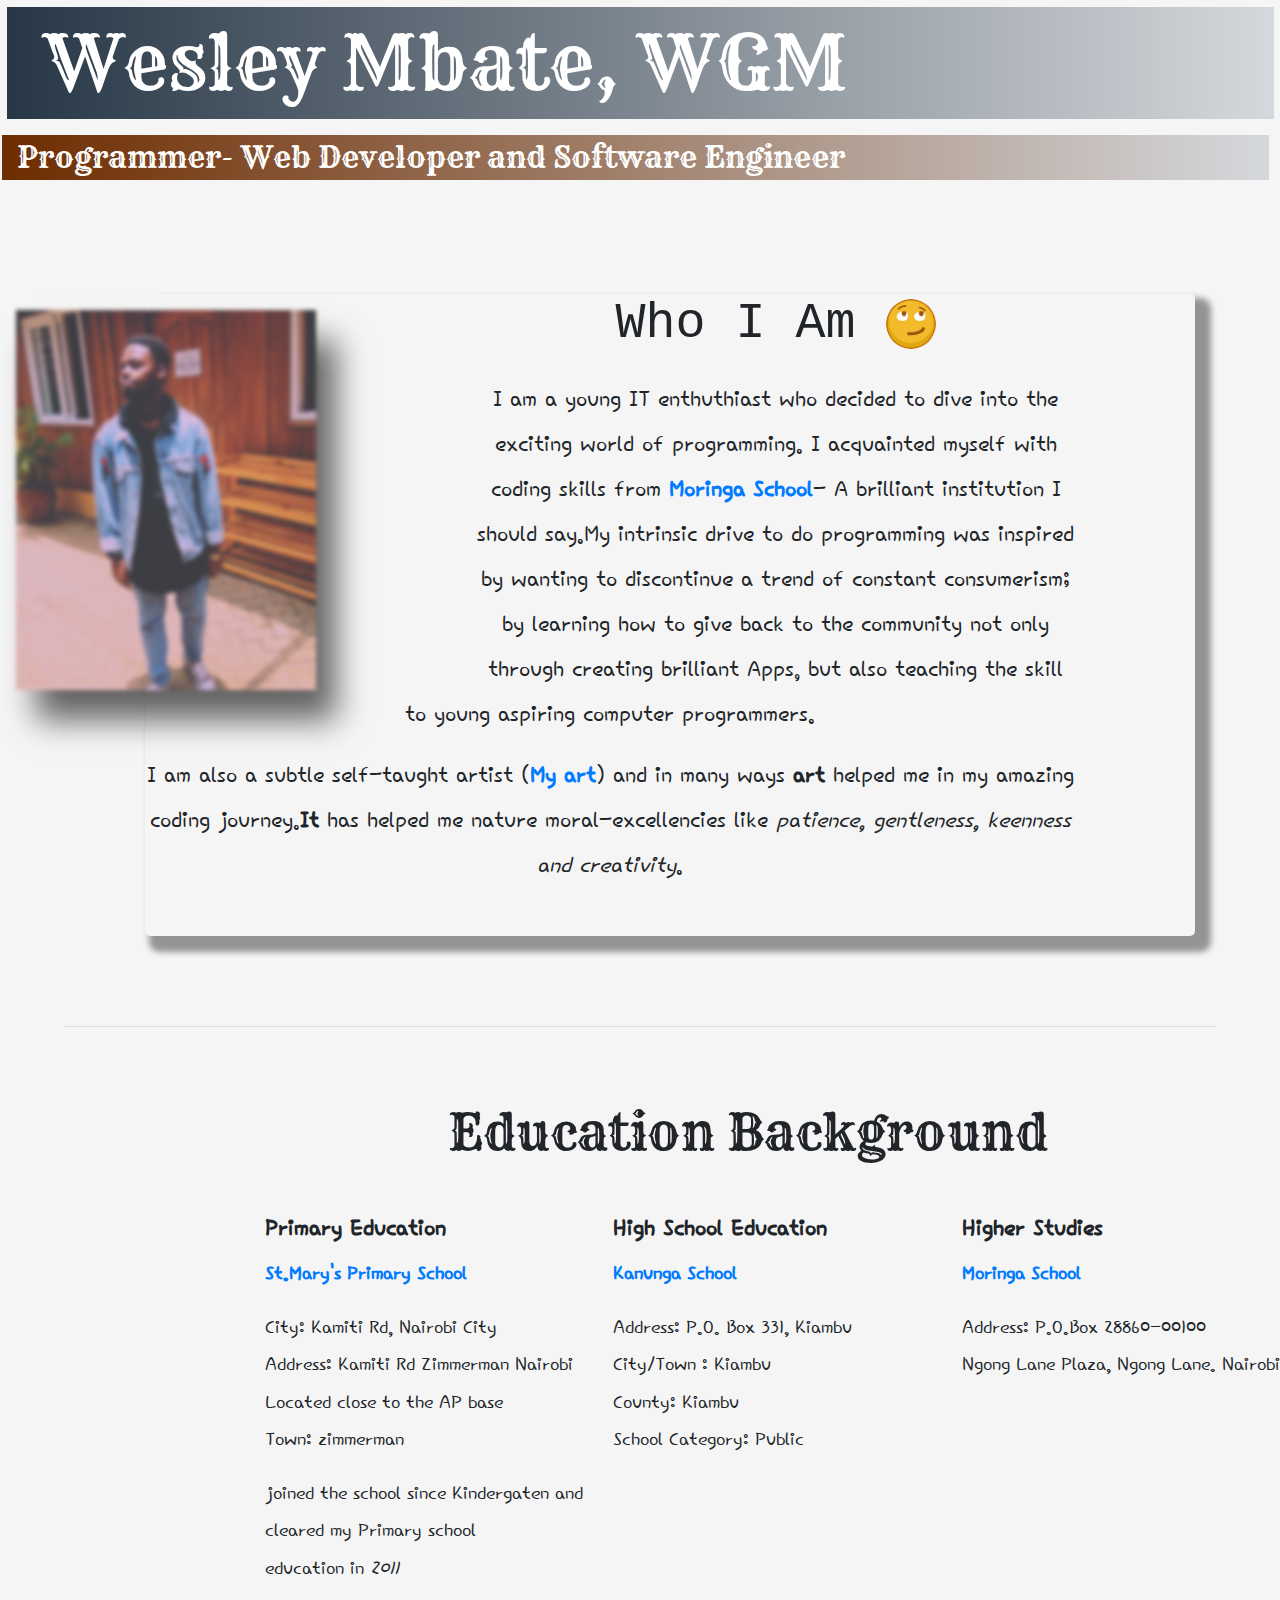
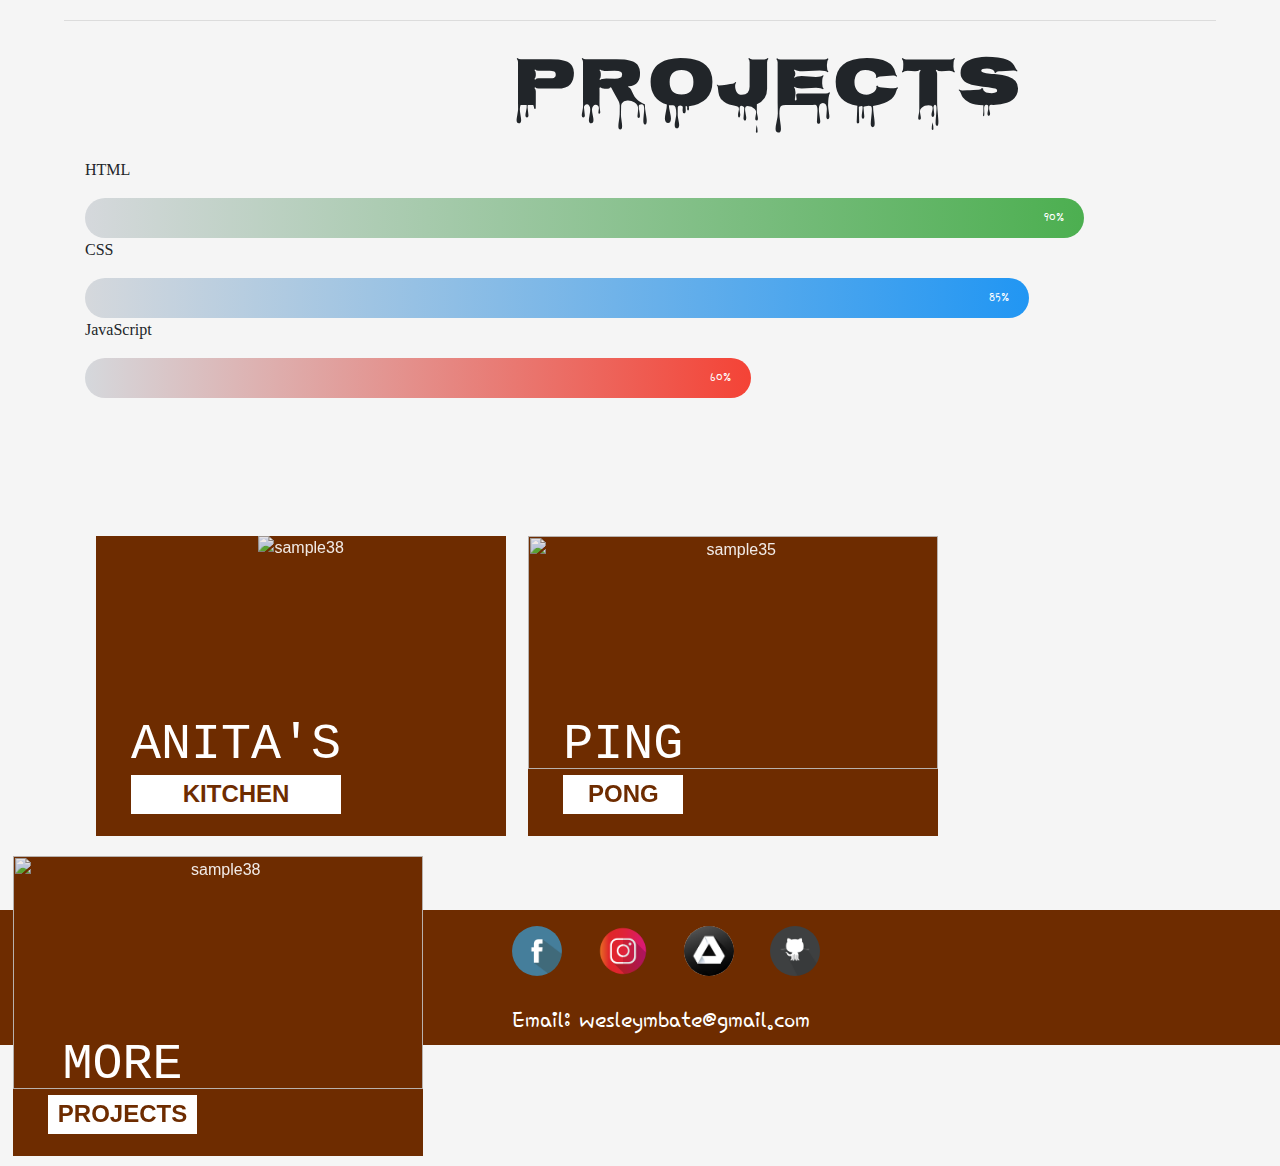
==== index.html @ fb3e48ed "Finished up with the projects section" ====
<!DOCTYPE.html>
<html>

<head>
  <meta charset="utf-8">
  <title>PORFOLIO</title>
  <link href="css/bootstrap.min.css" rel="stylesheet" type="text/css">
  <link href="css/styles.css" rel="stylesheet" type="text/css">
  <link href="https://fonts.googleapis.com/css?family=Nosifer|UnifrakturMaguntia" rel="stylesheet">
  <link href="https://fonts.googleapis.com/css?family=Hi+Melody" rel="stylesheet">
  <link href="https://fonts.googleapis.com/css?family=Rye" rel="stylesheet">
  <link href="https://fonts.googleapis.com/css?family=Cute+Font|Rye" rel="stylesheet">
  <script src="js/jquery-3.3.1.js"></script>
  <script src="js/scripts.js"></script>

</head>

<body class="bckgrnd">
  <p class="Top1"> Wesley Mbate, WGM
    <p>
      <p class="Top2">Programmer- Web Developer and Software Engineer</p>
      <img class="important" src="images/IMG-0766.JPG">

      <div class="container">
        <div class="Aboutme">
          <h2 id="h2">Who I Am <img class="emoji" src="images/images.jpeg"></h2>
          <p> I am a young IT enthuthiast who decided to dive into the exciting world of programming. I acquainted myself with coding skills from<a href="https://moringaschool.com/"> Moringa School</a>- A brilliant institution I should say.My intrinsic drive
            to do programming was inspired by wanting to discontinue a trend of constant consumerism; by learning how to give back to the community not only through creating brilliant Apps, but also teaching the skill to young aspiring computer programmers.</p>
            <p>I am also a subtle self-taught artist (<a href="https://drive.google.com/open?id=1hjtGKC5JUB8N9zLXGLn_JTIy1FCdR4cn"><strong>My art</strong></a>) and in many ways <strong>art</strong> helped me in my amazing coding journey.<strong>It</strong>            has helped me nature moral-excellencies like <em>patience, gentleness, keenness and creativity</em>.</p>
          </span>
        </div>
      </div>
      <hr>

      <h3 id="h3">Education Background</h3>
      <div class="row edu">

        <div class="col-md-4">
          <h3 class="eduh3">Primary Education</h3>
          <p><a href="https://softkenya.com/education/st-marys-ruaraka-school-nairobi/">St.Mary's Primary School</a></p>
          <p>City: Kamiti Rd, Nairobi City<br>
            Address: Kamiti Rd Zimmerman Nairobi Located close to the AP base<br>
            Town: zimmerman</p>
            <p>joined the school since Kindergaten and cleared my Primary school<br> education in <em>2011</em></p>
          </div>
          <div class="col-md-4">
            <h3 class="eduh3">High School Education</h3>
            <p><a href="http://kanunga.high.school.co.ke/">Kanunga School</a></p>
            <p>Address: P.O. Box 331, Kiambu<br>
              City/Town : Kiambu<br>
              County: Kiambu<br>
              School Category: Public</p>
            </div>
            <div class="col-md-4">
              <h3 class="eduh3">Higher Studies</h3>
              <p><a href="https://moringaschool.com/">Moringa School</a></p>
              <p>Address: P.O.Box 28860-00100 <br>Ngong Lane Plaza, Ngong Lane. Nairobi</p>
            </div>


          </div>
          <hr>

          <div class="FONT">
            <p>PROJECTS</p>
          </div>




          <div class="container cont2">
            <p>HTML</p>
            <div class="skills html">90%</div>

            <p>CSS</p>
            <div class="skills css">85%</div>

            <p>JavaScript</p>
            <div class="skills js">60%</div>
          </div>


          <div class="container cont1">
            <figure class="image">
              <img src="images/food.jpg" alt="sample38" />
              <div class="title">
                <div>
                  <h2>Anita's </h2>
                  <h4>Kitchen</h4>
                </div>
              </div>
              <figcaption>
                <p>This project about an online Catering Website.A woman who's ready to share her world of tasty foods with the world!! </p>
              </figcaption>
              <a href="https://wess58.github.io/IP2/"></a>
            </figure>
            <figure class="image">
              <img id="Pic1" src="images/games.jpg" alt="sample35" />
              <div class="title">
                <div>
                  <h2>PING</h2>
                  <h4>PONG</h4>
                </div>
              </div>
              <figcaption>
                <p>This project is about a game! You'll have fun with integers, find out what numbers are divisible by multiples of 15 !</p>
              </figcaption>
              <a href="https://wess58.github.io/ping-pong/"></a>
            </figure>
          </div>
          <figure class="image">
            <img id="Pic2" src="images/Project.jpg" alt="sample38" />
            <div class="title">
              <div>
                <h2>MORE</h2>
                <h4>PROJECTS</h4>
              </div>
            </div>
            <figcaption>
              <p> More Projects Can be found on my Github.Comments are greatly appreciated. Just click any text and explore!! </p>
            </figcaption>
            <a href="https://github.com/Wess58"></a>
          </figure>


          <div id="bottom">
            <a href="https://www.facebook.com/wes.wazimu"><img class="bottom" src="images/Facebook.ico"></a>
            <a href="https://www.instagram.com/wess_._wesley/"><img class="bottom" src="images/instagram.png"></a>
            <a href="https://drive.google.com/open?id=1hjtGKC5JUB8N9zLXGLn_JTIy1FCdR4cn"><img class="bottom" src="images/Drive.jpeg"></a>
            <a href="https://github.com/Wess58"><img class="bottom" src="images/github.png"></a>
            <br>
            <br>
            <p class="contact">Email: wesleymbate@gmail.com</p>
          </div>
        </body>

        </html>
---- css/styles.css ----
body{
  font-family: Times;
  cursor: context-menu ;

}
.bckgrnd {
  background-color: whitesmoke;
}
.FONT{
  font-family: 'Nosifer', cursive;
  font-size: 70px;
  margin-left: 40%;

}
.important{
  width: 300px;
  height: 380px;
  object-fit: cover;
  filter: blur(2px);
  box-shadow: 20px 30px 30px 0 rgba(0,0,0,.6);
  transition: all .4s cubic-bezier(0.645, 0.045, 0.355, 1);
  margin-top: 40px;
  margin-left: 1em;
  float:left;
  margin-right: 10em;

}
.important:hover{
  box-shadow: 2px 2px 10px 0 rgba(0,0,0,.6);
  margin-top: 30px;
  filter: blur(0px);
  border-radius: 10px;
}

.Aboutme{
  font-size: 30px;
  font-family: 'Hi Melody', cursive;
  box-shadow: 10px 10px 6px 6px rgba(0,0,0,.4);
  margin-left: 2em;
  margin-bottom: 3em;
  margin-top: -10%;
  text-align: center;
  padding-bottom: 1em;
  padding-right: 4em;
  border-radius: 5px;

}
hr{
  width: 90%;

}
a:link{
  text-decoration: none;
}
#h3{
  font-family: 'Rye', cursive;
  font-size: 50px;
  font-weight: 400;
  margin-left: 35%;
  margin-top: 1.5em;
  margin-bottom: 1em;

}
.edu {
  margin-left: 10em;
  font-size: 25px;
  font-family: 'Hi Melody', cursive;
}
.eduh3{
  font-size: 30px;
  font-weight: bold;
}

h2{
  font-family: monospace;
  font-size: 50px;
  font-weight: 400;
  margin-top: 4.5em;
  margin-bottom: 0.5em;

}

.emoji{
  border-radius: 50%;
  width:50px;
  height:50px;
  -webkit-transition: -webkit-transform .8s ease-in-out;
  transition:         transform .8s ease-in-out;
  transition: all .9s cubic-bezier(0.645, 0.045, 0.355, 1);

}
.emoji:hover{
  -webkit-transform: rotate(360deg);
  transform: rotate(360deg);

}
.Top1{
  font-size: 75px;
  font-family: 'Rye', cursive;
  color:white;
  width:99%;
  background-color:#273746 ;
  padding-left: 0.5em;
  margin:0.09em;
  background: linear-gradient(to right, #273746 ,  #d5d8dc  );

}
.Top2{
  font-size: 30px;
  color: white;
  font-family: 'Rye', cursive;
  width:99%;
  background-color: #6e2c00;
  padding-left:0.5em;
  margin:0.05em;
  margin-bottom: 3em;
  background: linear-gradient(to right, #6e2c00 ,  #d5d8dc  );
}

.unimportant{
  font-size: 23px;
  margin-top: -1.5em;

}
a{
  text-decoration: none;
  font-weight: bold;
}

h3{
  font-size: 20px;
}
.cont1{
  margin-top: 10%;
}
#Pic1{
  width: 100%;
  height: 233px;
}
#Pic2{
  width: 100%;
  height: 233px;
}
#bottom{
  background-color:  #6e2c00;
  margin-top: 40%;
  padding-left : 40%;
  padding-top: 1em;

}
.bottom{
  width: 50px;
  height: 50px;
  border-radius: 50px;
  padding: -0.5em;
  margin-right: 2em;
  -webkit-transition: -webkit-transform .8s ease-in-out;
  transition:         transform .8s ease-in-out;
  transition: all .8s cubic-bezier(0.645, 0.045, 0.355, 1);
}
.bottom:hover{
  width: 40px;
  height: 40px;
  opacity: 0.1;
  -webkit-transform: rotate(360deg);
  transform: rotate(360deg);
}
.contact{
  color: white;
  font-size:30px;
  font-family: 'Hi Melody', cursive;
}

.skills {
  text-align: right;
  padding-right: 20px;
  line-height: 40px;
  color: white;
  font-family: 'Hi Melody', cursive;
}

.html {
  width: 90%;
  background: linear-gradient(to right, #d5d8dc ,  #4CAF50  );
  border-radius: 20px;

}
.css {
  width: 85%;
  background: linear-gradient(to right, #d5d8dc ,#2196F3  );
  border-radius: 20px;

}
.js {
  width: 60%;
  background: linear-gradient(to right, #d5d8dc,  #f44336  );
  border-radius: 20px;

}

/*HOVER EFFECTS*/

figure.image {
  font-family: 'Raleway', Arial, sans-serif;
  position: relative;
  float: left;
  overflow: hidden;
  margin: 10px 1%;
  min-width: 300px;
  max-width: 410px;
  width: 100%;
  height: 300px;
  color: #ffffff;
  text-align: center;
  font-size: 16px;
  background-color: #6e2c00;


}
figure.image *,
figure.image *:before,
figure.image *:after {
  -webkit-box-sizing: border-box;
  box-sizing: border-box;
  -webkit-transition: all 0.55s ease;
  transition: all 0.55s ease;
}
figure.image img {
  max-width: 100%;
  backface-visibility: hidden;
  vertical-align: top;
  opacity: 0.9;

}
figure.image .title {
  position: absolute;
  top: 58%;
  left: 25px;
  padding: 5px 10px 10px;
}
figure.image .title:before,
figure.image .title:after {
  height: 2px;
  width: 400px;
  position: absolute;
  content: '';
  background-color: #ffffff;
}
figure.image .title:before {
  top: 0;
  left: 10px;
  -webkit-transform: translateX(100%);
  transform: translateX(100%);
}
figure.image .title:after {
  bottom: 0;
  right: 10px;
  -webkit-transform: translateX(-100%);
  transform: translateX(-100%);
}
figure.image .title div:before,
figure.image .title div:after {
  width: 2px;
  height: 300px;
  position: absolute;
  content: '';
  background-color: #ffffff;
}
figure.image .title div:before {
  top: 10px;
  right: 0;
  -webkit-transform: translateY(100%);
  transform: translateY(100%);
}
figure.image .title div:after {
  bottom: 10px;
  left: 0;
  -webkit-transform: translateY(-100%);
  transform: translateY(-100%);
}
figure.image h2,
figure.image h4 {
  margin: 0;
  text-transform: uppercase;
}
figure.image h2 {
  font-weight: 400;
}
figure.image h4 {
  display: block;
  font-weight: 700;
  background-color: #ffffff;
  padding: 5px 10px;
  color: #6e2c00;
}
figure.image figcaption {
  position: absolute;
  bottom: 42%;
  left: 25px;
  text-align: left;
  opacity: 0;
  padding: 5px 60px 5px 10px;
  font-size: 0.8em;
  font-weight: 500;
  letter-spacing: 1.5px;
}
figure.image figcaption p {
  font-family: 'Rye', cursive;
  font-family: 'Cute Font', cursive;
  margin: 0;
  font-size: 27px;
}
figure.image a {
  position: absolute;
  top: 0;
  bottom: 0;
  left: 0;
  right: 0;
}
figure.image:hover img,
figure.image.hover img {
  zoom: 5;
  filter: alpha(opacity=35);
  -webkit-opacity: 0.35;
  opacity: 0.35;
  filter: blur(2px);

}
figure.image:hover .title:before,
figure.image.hover .title:before,
figure.image:hover .title:after,
figure.image.hover .title:after,
figure.image:hover .title div:before,
figure.image.hover .title div:before,
figure.image:hover .title div:after,
figure.image.hover .title div:after {
  -webkit-transform: translate(0, 0);
  transform: translate(0, 0);
}
figure.image:hover .title:before,
figure.image.hover .title:before,
figure.image:hover .title:after,
figure.image.hover .title:after {
  -webkit-transition-delay: 0.15s;
  transition-delay: 0.15s;
}
figure.image:hover figcaption,
figure.image.hover figcaption {
  opacity: 1;
  -webkit-transition-delay: 0.2s;
  transition-delay: 0.2s;
}
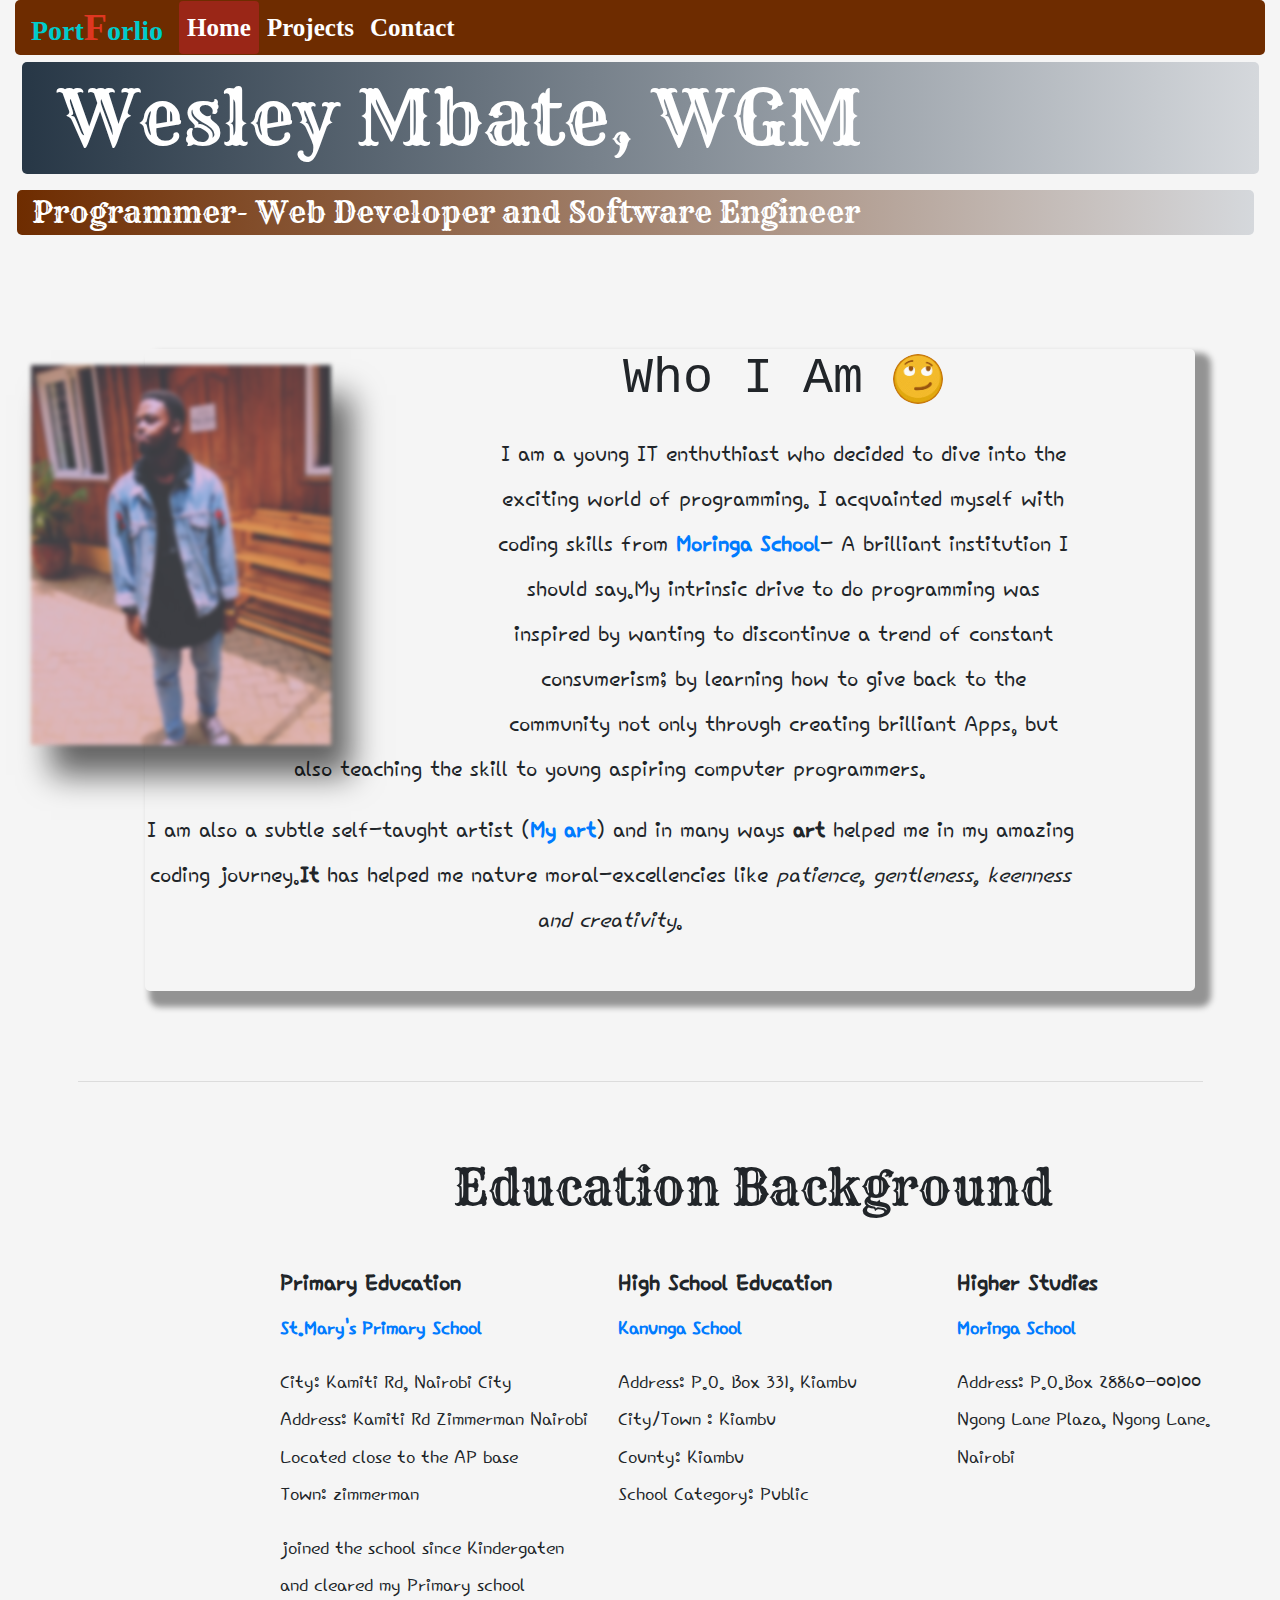
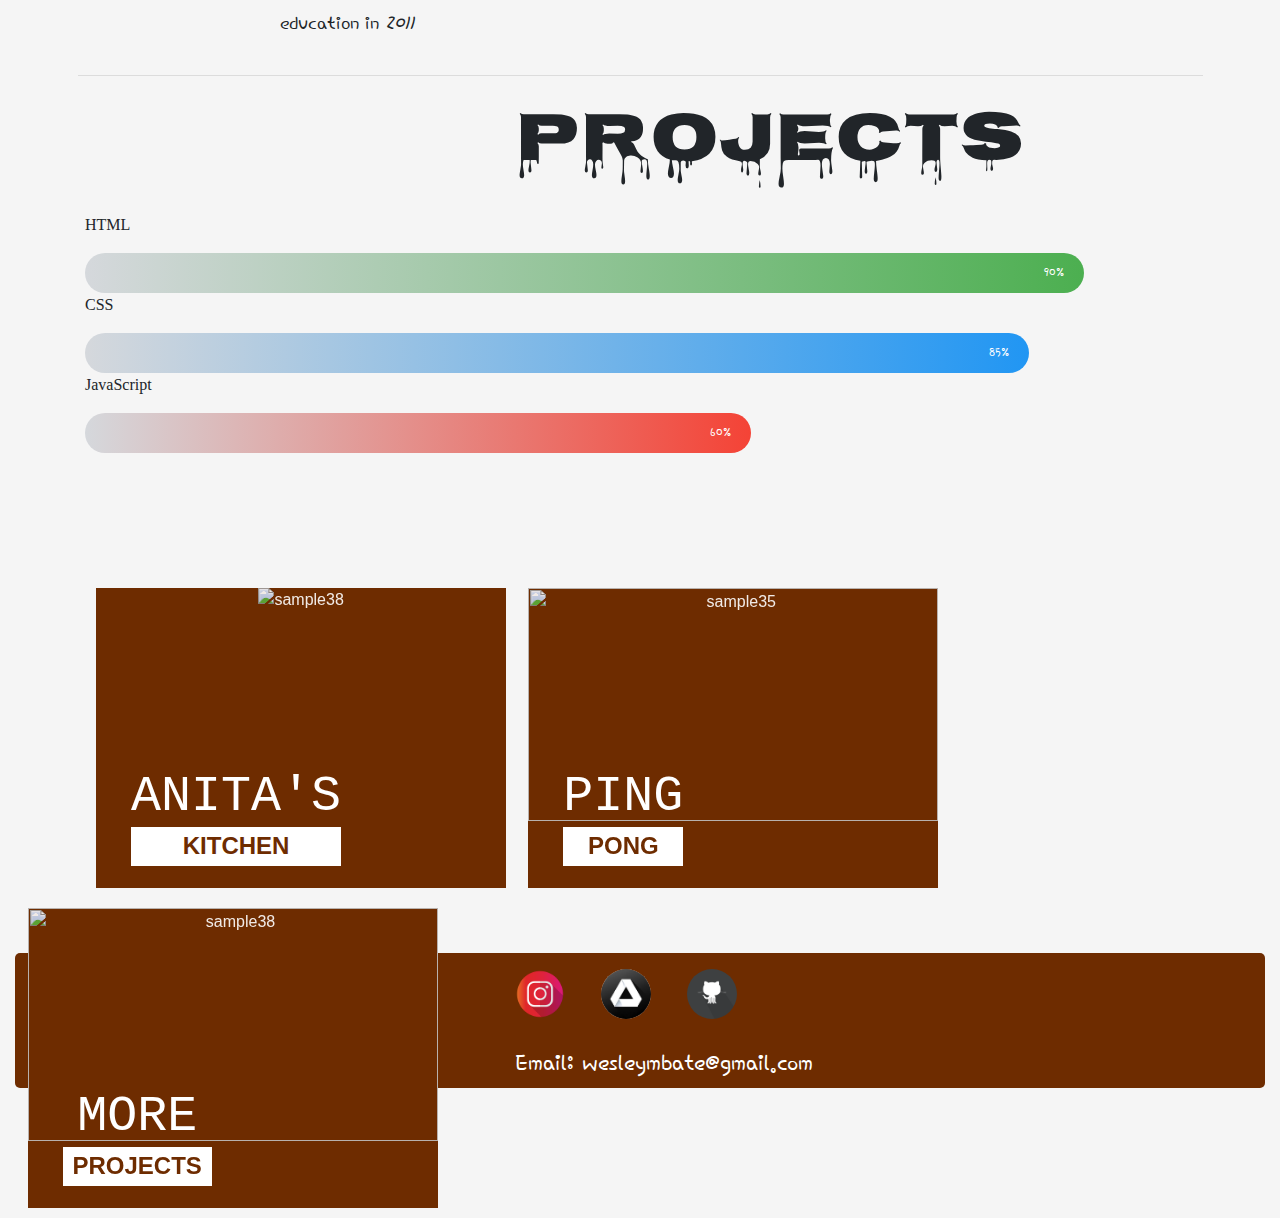
==== commit 91f5398f: "made changes" ====
--- a/index.html
+++ b/index.html
@@ -16,40 +16,61 @@
 </head>
 
 <body class="bckgrnd">
-  <p class="Top1"> Wesley Mbate, WGM
-    <p>
-      <p class="Top2">Programmer- Web Developer and Software Engineer</p>
-      <img class="important" src="images/IMG-0766.JPG">
 
-      <div class="container">
-        <div class="Aboutme">
-          <h2 id="h2">Who I Am <img class="emoji" src="images/images.jpeg"></h2>
-          <p> I am a young IT enthuthiast who decided to dive into the exciting world of programming. I acquainted myself with coding skills from<a href="https://moringaschool.com/"> Moringa School</a>- A brilliant institution I should say.My intrinsic drive
-            to do programming was inspired by wanting to discontinue a trend of constant consumerism; by learning how to give back to the community not only through creating brilliant Apps, but also teaching the skill to young aspiring computer programmers.</p>
-            <p>I am also a subtle self-taught artist (<a href="https://drive.google.com/open?id=1hjtGKC5JUB8N9zLXGLn_JTIy1FCdR4cn"><strong>My art</strong></a>) and in many ways <strong>art</strong> helped me in my amazing coding journey.<strong>It</strong>            has helped me nature moral-excellencies like <em>patience, gentleness, keenness and creativity</em>.</p>
-          </span>
-        </div>
-      </div>
-      <hr>
+  <div class="container-fluid">
+    <!--................Navbar.....................-->
+    <nav class="navbar navbar-expand-lg nav-pills">
+      <a class="navbar-brand" href="index.html">
+        <!--<img src="images/logo.png" alt="logo" width="38" height="38">--><span class="fullBrand">Port<span class="Sbrand">F</span>orlio</span>
+      </a>
+      <button class="navbar-toggler" type="button" data-toggle="collapse" data-target="#navbarSupportedContent" aria-controls="navbarSupportedContent" aria-expanded="false" aria-label="Toggle navigation">
+        <span class="navbar-toggler-icon"><i class="fas fa-bars"></i></span>
+      </button>
+      <div class="collapse navbar-collapse" id="navbarSupportedContent">
+        <ul class="navbar-nav mr-auto">
+          <li class="nav-item">
+            <a class="nav-link active" href="#">Home</a>
+          </li>
+          <li class="nav-item">
+            <a class="nav-link" href="#Projects">Projects</a>
+          </li>
+          <li class="nav-item">
+            <a class="nav-link" href="#bottom">Contact</a>
+          </li>
+        </ul>
+      </nav>
+      <!--................endNavbar.....................-->
 
-      <h3 id="h3">Education Background</h3>
-      <div class="row edu">
+      <p class="Top1"> Wesley Mbate, WGM
+        <p>
+          <p class="Top2">Programmer- Web Developer and Software Engineer</p>
+          <img class="important" src="images/IMG-0766.JPG">
 
-        <div class="col-md-4">
-          <h3 class="eduh3">Primary Education</h3>
-          <p><a href="https://softkenya.com/education/st-marys-ruaraka-school-nairobi/">St.Mary's Primary School</a></p>
-          <p>City: Kamiti Rd, Nairobi City<br>
-            Address: Kamiti Rd Zimmerman Nairobi Located close to the AP base<br>
-            Town: zimmerman</p>
-            <p>joined the school since Kindergaten and cleared my Primary school<br> education in <em>2011</em></p>
+          <div class="container">
+            <div class="Aboutme">
+              <h2 id="h2">Who I Am <img class="emoji" src="images/images.jpeg"></h2>
+              <p> I am a young IT enthuthiast who decided to dive into the exciting world of programming. I acquainted myself with coding skills from<a href="https://moringaschool.com/"> Moringa School</a>- A brilliant institution I should say.My intrinsic
+                drive to do programming was inspired by wanting to discontinue a trend of constant consumerism; by learning how to give back to the community not only through creating brilliant Apps, but also teaching the skill to young aspiring computer
+                programmers.</p>
+                <p>I am also a subtle self-taught artist (<a href="https://drive.google.com/open?id=1hjtGKC5JUB8N9zLXGLn_JTIy1FCdR4cn"><strong>My art</strong></a>) and in many ways <strong>art</strong> helped me in my amazing coding journey.<strong>It</strong>              has helped me nature moral-excellencies like <em>patience, gentleness, keenness and creativity</em>.</p>
+              </span>
+            </div>
           </div>
-          <div class="col-md-4">
-            <h3 class="eduh3">High School Education</h3>
-            <p><a href="http://kanunga.high.school.co.ke/">Kanunga School</a></p>
-            <p>Address: P.O. Box 331, Kiambu<br>
-              City/Town : Kiambu<br>
-              County: Kiambu<br>
-              School Category: Public</p>
+          <hr>
+
+          <h3 id="h3">Education Background</h3>
+          <div class="row edu">
+
+            <div class="col-md-4">
+              <h3 class="eduh3">Primary Education</h3>
+              <p><a href="https://softkenya.com/education/st-marys-ruaraka-school-nairobi/">St.Mary's Primary School</a></p>
+              <p>City: Kamiti Rd, Nairobi City<br> Address: Kamiti Rd Zimmerman Nairobi Located close to the AP base<br> Town: zimmerman</p>
+              <p>joined the school since Kindergaten and cleared my Primary school<br> education in <em>2011</em></p>
+            </div>
+            <div class="col-md-4">
+              <h3 class="eduh3">High School Education</h3>
+              <p><a href="http://kanunga.high.school.co.ke/">Kanunga School</a></p>
+              <p>Address: P.O. Box 331, Kiambu<br> City/Town : Kiambu<br> County: Kiambu<br> School Category: Public</p>
             </div>
             <div class="col-md-4">
               <h3 class="eduh3">Higher Studies</h3>
@@ -61,7 +82,7 @@
           </div>
           <hr>
 
-          <div class="FONT">
+          <div id="Projects" class="FONT">
             <p>PROJECTS</p>
           </div>
 
@@ -122,16 +143,17 @@
             <a href="https://github.com/Wess58"></a>
           </figure>
 
+          <footer>
+            <div id="bottom">
+              <a href="https://www.instagram.com/wess_._wesley/"><img class="bottom" src="images/instagram.png"></a>
+              <a href="https://drive.google.com/open?id=1hjtGKC5JUB8N9zLXGLn_JTIy1FCdR4cn"><img class="bottom" src="images/Drive.jpeg"></a>
+              <a href="https://github.com/Wess58"><img class="bottom" src="images/github.png"></a>
+              <br>
+              <br>
+              <p class="contact">Email: wesleymbate@gmail.com</p>
+            </div>
+          </footer>
+        </div>
+      </body>
 
-          <div id="bottom">
-            <a href="https://www.facebook.com/wes.wazimu"><img class="bottom" src="images/Facebook.ico"></a>
-            <a href="https://www.instagram.com/wess_._wesley/"><img class="bottom" src="images/instagram.png"></a>
-            <a href="https://drive.google.com/open?id=1hjtGKC5JUB8N9zLXGLn_JTIy1FCdR4cn"><img class="bottom" src="images/Drive.jpeg"></a>
-            <a href="https://github.com/Wess58"><img class="bottom" src="images/github.png"></a>
-            <br>
-            <br>
-            <p class="contact">Email: wesleymbate@gmail.com</p>
-          </div>
-        </body>
-
-        </html>
+      </html>
--- a/css/styles.css
+++ b/css/styles.css
@@ -1,41 +1,88 @@
-body{
+body {
   font-family: Times;
-  cursor: context-menu ;
-
-}
+  margin: 0;
+  padding: 0;
+}
+
 .bckgrnd {
   background-color: whitesmoke;
 }
-.FONT{
+
+/*...............NAVIGATION...............*/
+
+.navbar {
+  border-radius: 5px;
+  font-family: 'Handlee', cursive;
+  background-color: #6e2c00;
+  font-size: 25px;
+  color: white;
+  position: static;
+  height: 55px;
+}
+
+.navbar li a {
+  color: white;
+}
+
+.fas.fa-bars {
+  color: white;
+}
+
+.navbar .nav-link.active {
+  background: #9A2617;
+  color: white;
+}
+
+.navbar .nav-link:hover {
+  background: white;
+  color: black;
+  transition: all .4s cubic-bezier(0.645, 0.045, 0.355, 1);
+}
+
+.fullBrand {
+  font-family: "Allerta Stencil";
+  font-size: 28px;
+  color: #00cccc;
+}
+
+.fullBrand .Sbrand {
+  padding: 0;
+  margin: 0;
+  font-family: "Oregano";
+  font-size: 38px;
+  color: #de3721;
+}
+
+.FONT {
   font-family: 'Nosifer', cursive;
   font-size: 70px;
   margin-left: 40%;
-
-}
-.important{
+}
+
+.important {
   width: 300px;
   height: 380px;
   object-fit: cover;
   filter: blur(2px);
-  box-shadow: 20px 30px 30px 0 rgba(0,0,0,.6);
+  box-shadow: 20px 30px 30px 0 rgba(0, 0, 0, .6);
   transition: all .4s cubic-bezier(0.645, 0.045, 0.355, 1);
   margin-top: 40px;
   margin-left: 1em;
-  float:left;
+  float: left;
   margin-right: 10em;
-
-}
-.important:hover{
-  box-shadow: 2px 2px 10px 0 rgba(0,0,0,.6);
+}
+
+.important:hover {
+  box-shadow: 2px 2px 10px 0 rgba(0, 0, 0, .6);
   margin-top: 30px;
   filter: blur(0px);
   border-radius: 10px;
 }
 
-.Aboutme{
+.Aboutme {
   font-size: 30px;
   font-family: 'Hi Melody', cursive;
-  box-shadow: 10px 10px 6px 6px rgba(0,0,0,.4);
+  box-shadow: 10px 10px 6px 6px rgba(0, 0, 0, .4);
   margin-left: 2em;
   margin-bottom: 3em;
   margin-top: -10%;
@@ -43,131 +90,141 @@
   padding-bottom: 1em;
   padding-right: 4em;
   border-radius: 5px;
-
-}
-hr{
+}
+
+hr {
   width: 90%;
-
-}
-a:link{
+}
+
+a:link {
   text-decoration: none;
 }
-#h3{
+
+#h3 {
   font-family: 'Rye', cursive;
   font-size: 50px;
   font-weight: 400;
   margin-left: 35%;
   margin-top: 1.5em;
   margin-bottom: 1em;
-
-}
+}
+
 .edu {
   margin-left: 10em;
   font-size: 25px;
   font-family: 'Hi Melody', cursive;
 }
-.eduh3{
+
+.eduh3 {
   font-size: 30px;
   font-weight: bold;
 }
 
-h2{
+h2 {
   font-family: monospace;
   font-size: 50px;
   font-weight: 400;
   margin-top: 4.5em;
   margin-bottom: 0.5em;
-
-}
-
-.emoji{
+}
+
+.emoji {
   border-radius: 50%;
-  width:50px;
-  height:50px;
+  width: 50px;
+  height: 50px;
   -webkit-transition: -webkit-transform .8s ease-in-out;
-  transition:         transform .8s ease-in-out;
+  transition: transform .8s ease-in-out;
   transition: all .9s cubic-bezier(0.645, 0.045, 0.355, 1);
-
-}
-.emoji:hover{
+}
+
+.emoji:hover {
   -webkit-transform: rotate(360deg);
   transform: rotate(360deg);
-
-}
-.Top1{
+}
+
+.Top1 {
+  border-radius: 5px;
   font-size: 75px;
   font-family: 'Rye', cursive;
-  color:white;
-  width:99%;
-  background-color:#273746 ;
+  color: white;
+  width: 99%;
+  background-color: #273746;
   padding-left: 0.5em;
-  margin:0.09em;
-  background: linear-gradient(to right, #273746 ,  #d5d8dc  );
-
-}
-.Top2{
+  margin: 0.09em;
+  background: linear-gradient(to right, #273746, #d5d8dc);
+}
+
+.Top2 {
+  border-radius: 5px;
   font-size: 30px;
   color: white;
   font-family: 'Rye', cursive;
-  width:99%;
+  width: 99%;
   background-color: #6e2c00;
-  padding-left:0.5em;
-  margin:0.05em;
+  padding-left: 0.5em;
+  margin: 0.05em;
   margin-bottom: 3em;
-  background: linear-gradient(to right, #6e2c00 ,  #d5d8dc  );
-}
-
-.unimportant{
+  background: linear-gradient(to right, #6e2c00, #d5d8dc);
+}
+
+.unimportant {
   font-size: 23px;
   margin-top: -1.5em;
-
-}
-a{
+}
+
+a {
   text-decoration: none;
   font-weight: bold;
 }
 
-h3{
+h3 {
   font-size: 20px;
 }
-.cont1{
+
+.cont1 {
   margin-top: 10%;
 }
-#Pic1{
+
+#Pic1 {
   width: 100%;
   height: 233px;
 }
-#Pic2{
+
+#Pic2 {
   width: 100%;
   height: 233px;
 }
-#bottom{
-  background-color:  #6e2c00;
+
+#bottom {
+  border-radius: 5px;
+  background-color: #6e2c00;
   margin-top: 40%;
-  padding-left : 40%;
+  padding-left: 40%;
   padding-top: 1em;
-
-}
-.bottom{
+}
+
+.bottom {
   width: 50px;
   height: 50px;
   border-radius: 50px;
   padding: -0.5em;
   margin-right: 2em;
   -webkit-transition: -webkit-transform .8s ease-in-out;
-  transition:         transform .8s ease-in-out;
+  transition: transform .8s ease-in-out;
   transition: all .8s cubic-bezier(0.645, 0.045, 0.355, 1);
 }
-.bottom:hover{
+
+.bottom:hover {
   width: 40px;
   height: 40px;
   opacity: 0.1;
   -webkit-transform: rotate(360deg);
   transform: rotate(360deg);
 }
-.contact{
-  color: white;
-  font-size:30px;
+
+.contact {
+  color: white;
+  font-size: 30px;
   font-family: 'Hi Melody', cursive;
 }
 
@@ -181,21 +238,20 @@
 
 .html {
   width: 90%;
-  background: linear-gradient(to right, #d5d8dc ,  #4CAF50  );
+  background: linear-gradient(to right, #d5d8dc, #4CAF50);
   border-radius: 20px;
-
-}
+}
+
 .css {
   width: 85%;
-  background: linear-gradient(to right, #d5d8dc ,#2196F3  );
+  background: linear-gradient(to right, #d5d8dc, #2196F3);
   border-radius: 20px;
-
-}
+}
+
 .js {
   width: 60%;
-  background: linear-gradient(to right, #d5d8dc,  #f44336  );
+  background: linear-gradient(to right, #d5d8dc, #f44336);
   border-radius: 20px;
-
 }
 
 /*HOVER EFFECTS*/
@@ -214,78 +270,82 @@
   text-align: center;
   font-size: 16px;
   background-color: #6e2c00;
-
-
-}
-figure.image *,
-figure.image *:before,
-figure.image *:after {
+}
+
+figure.image *, figure.image *:before, figure.image *:after {
   -webkit-box-sizing: border-box;
   box-sizing: border-box;
   -webkit-transition: all 0.55s ease;
   transition: all 0.55s ease;
 }
+
 figure.image img {
   max-width: 100%;
   backface-visibility: hidden;
   vertical-align: top;
   opacity: 0.9;
-
-}
+}
+
 figure.image .title {
   position: absolute;
   top: 58%;
   left: 25px;
   padding: 5px 10px 10px;
 }
-figure.image .title:before,
-figure.image .title:after {
+
+figure.image .title:before, figure.image .title:after {
   height: 2px;
   width: 400px;
   position: absolute;
   content: '';
   background-color: #ffffff;
 }
+
 figure.image .title:before {
   top: 0;
   left: 10px;
   -webkit-transform: translateX(100%);
   transform: translateX(100%);
 }
+
 figure.image .title:after {
   bottom: 0;
   right: 10px;
   -webkit-transform: translateX(-100%);
   transform: translateX(-100%);
 }
-figure.image .title div:before,
-figure.image .title div:after {
+
+figure.image .title div:before, figure.image .title div:after {
   width: 2px;
   height: 300px;
   position: absolute;
   content: '';
   background-color: #ffffff;
 }
+
 figure.image .title div:before {
   top: 10px;
   right: 0;
   -webkit-transform: translateY(100%);
   transform: translateY(100%);
 }
+
 figure.image .title div:after {
   bottom: 10px;
   left: 0;
   -webkit-transform: translateY(-100%);
   transform: translateY(-100%);
 }
-figure.image h2,
-figure.image h4 {
+
+figure.image h2, figure.image h4 {
   margin: 0;
   text-transform: uppercase;
 }
+
 figure.image h2 {
   font-weight: 400;
 }
+
 figure.image h4 {
   display: block;
   font-weight: 700;
@@ -293,6 +353,7 @@
   padding: 5px 10px;
   color: #6e2c00;
 }
+
 figure.image figcaption {
   position: absolute;
   bottom: 42%;
@@ -304,12 +365,14 @@
   font-weight: 500;
   letter-spacing: 1.5px;
 }
+
 figure.image figcaption p {
   font-family: 'Rye', cursive;
   font-family: 'Cute Font', cursive;
   margin: 0;
   font-size: 27px;
 }
+
 figure.image a {
   position: absolute;
   top: 0;
@@ -317,35 +380,26 @@
   left: 0;
   right: 0;
 }
-figure.image:hover img,
-figure.image.hover img {
+
+figure.image:hover img, figure.image.hover img {
   zoom: 5;
   filter: alpha(opacity=35);
   -webkit-opacity: 0.35;
   opacity: 0.35;
   filter: blur(2px);
-
-}
-figure.image:hover .title:before,
-figure.image.hover .title:before,
-figure.image:hover .title:after,
-figure.image.hover .title:after,
-figure.image:hover .title div:before,
-figure.image.hover .title div:before,
-figure.image:hover .title div:after,
-figure.image.hover .title div:after {
+}
+
+figure.image:hover .title:before, figure.image.hover .title:before, figure.image:hover .title:after, figure.image.hover .title:after, figure.image:hover .title div:before, figure.image.hover .title div:before, figure.image:hover .title div:after, figure.image.hover .title div:after {
   -webkit-transform: translate(0, 0);
   transform: translate(0, 0);
 }
-figure.image:hover .title:before,
-figure.image.hover .title:before,
-figure.image:hover .title:after,
-figure.image.hover .title:after {
+
+figure.image:hover .title:before, figure.image.hover .title:before, figure.image:hover .title:after, figure.image.hover .title:after {
   -webkit-transition-delay: 0.15s;
   transition-delay: 0.15s;
 }
-figure.image:hover figcaption,
-figure.image.hover figcaption {
+
+figure.image:hover figcaption, figure.image.hover figcaption {
   opacity: 1;
   -webkit-transition-delay: 0.2s;
   transition-delay: 0.2s;
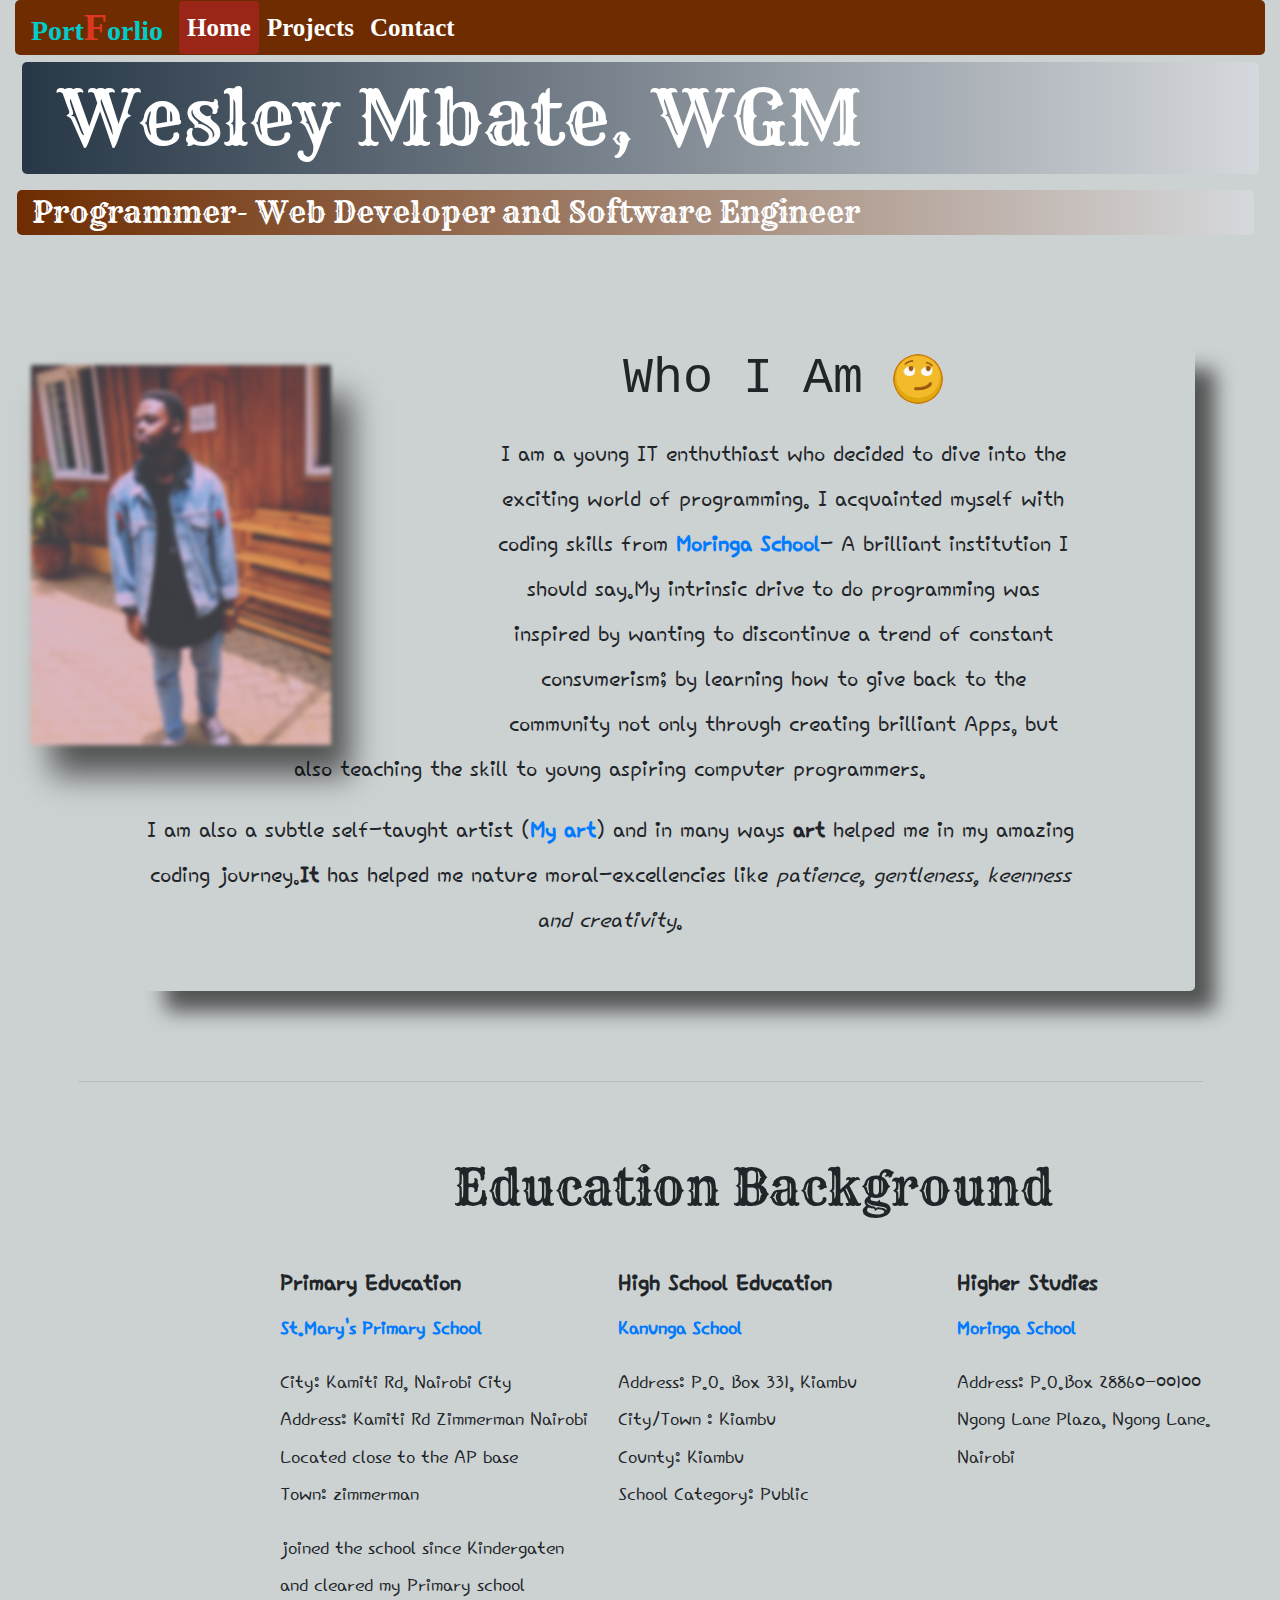
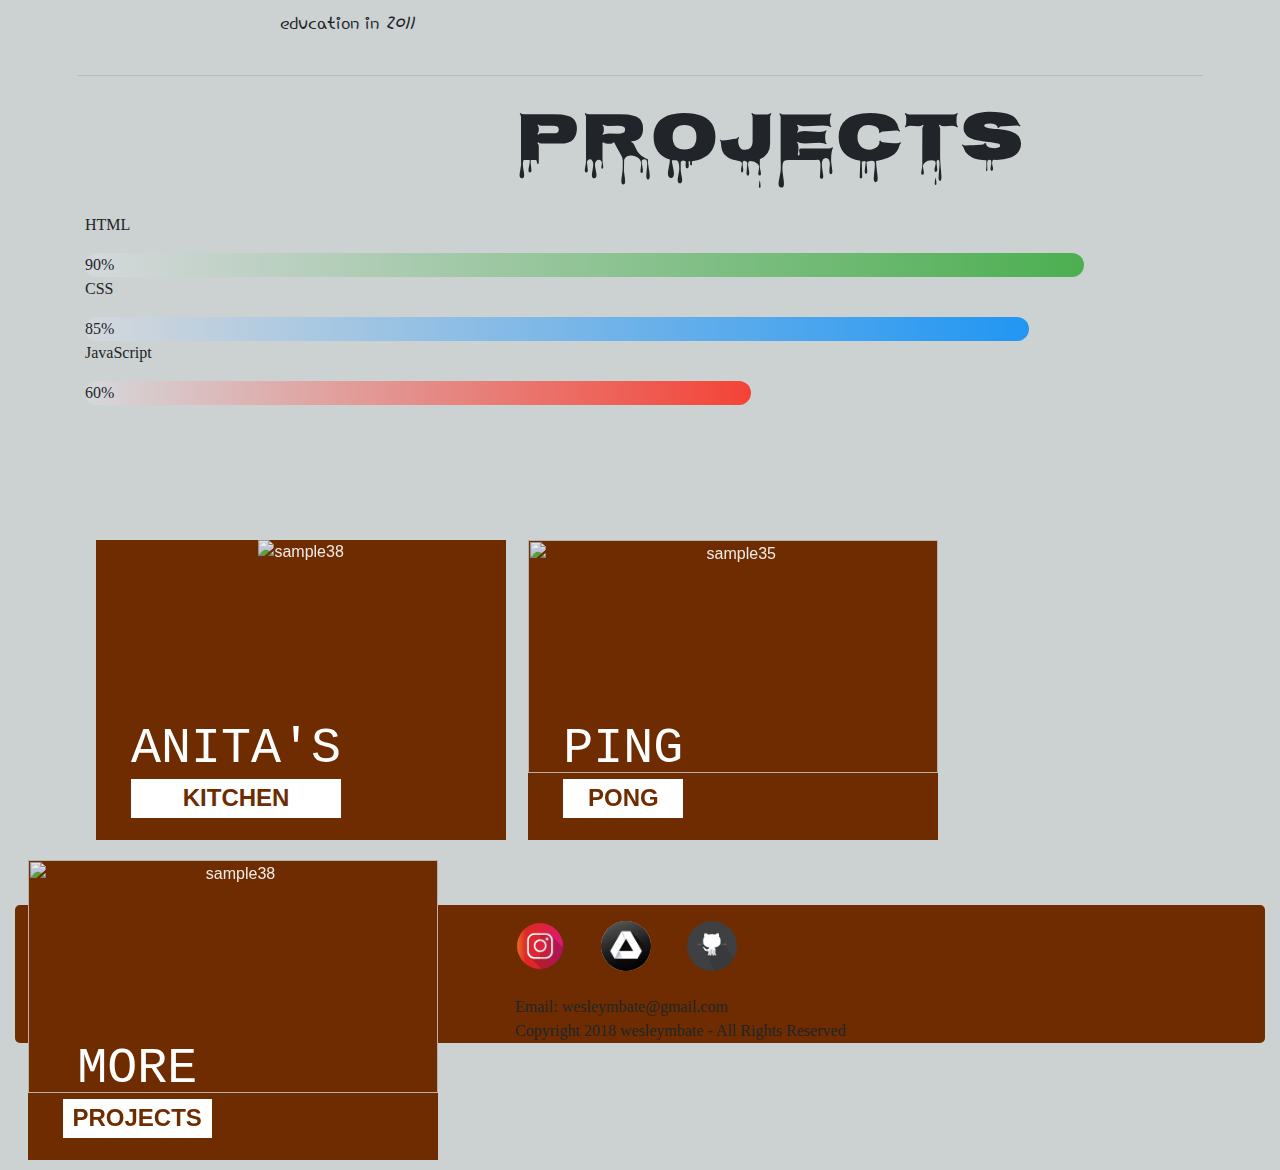
==== commit 3dfc8450: "made changes" ====
--- a/index.html
+++ b/index.html
@@ -150,7 +150,7 @@
               <a href="https://github.com/Wess58"><img class="bottom" src="images/github.png"></a>
               <br>
               <br>
-              <p class="contact">Email: wesleymbate@gmail.com</p>
+              <p class="contact">Email: wesleymbate@gmail.com<br>Copyright 2018 wesleymbate - All Rights Reserved</p>
             </div>
           </footer>
         </div>
--- a/css/styles.css
+++ b/css/styles.css
@@ -5,7 +5,7 @@
 }
 
 .bckgrnd {
-  background-color: whitesmoke;
+  background-color:  #ccd1d1;
 }
 
 /*...............NAVIGATION...............*/
@@ -82,7 +82,7 @@
 .Aboutme {
   font-size: 30px;
   font-family: 'Hi Melody', cursive;
-  box-shadow: 10px 10px 6px 6px rgba(0, 0, 0, .4);
+  box-shadow: 20px 20px 20px 0 rgba(0, 0, 0, .6);
   margin-left: 2em;
   margin-bottom: 3em;
   margin-top: -10%;
@@ -222,19 +222,14 @@
   transform: rotate(360deg);
 }
 
-.contact {
-  color: white;
-  font-size: 30px;
-  font-family: 'Hi Melody', cursive;
-}
-
+/*
 .skills {
   text-align: right;
   padding-right: 20px;
   line-height: 40px;
   color: white;
   font-family: 'Hi Melody', cursive;
-}
+}*/
 
 .html {
   width: 90%;
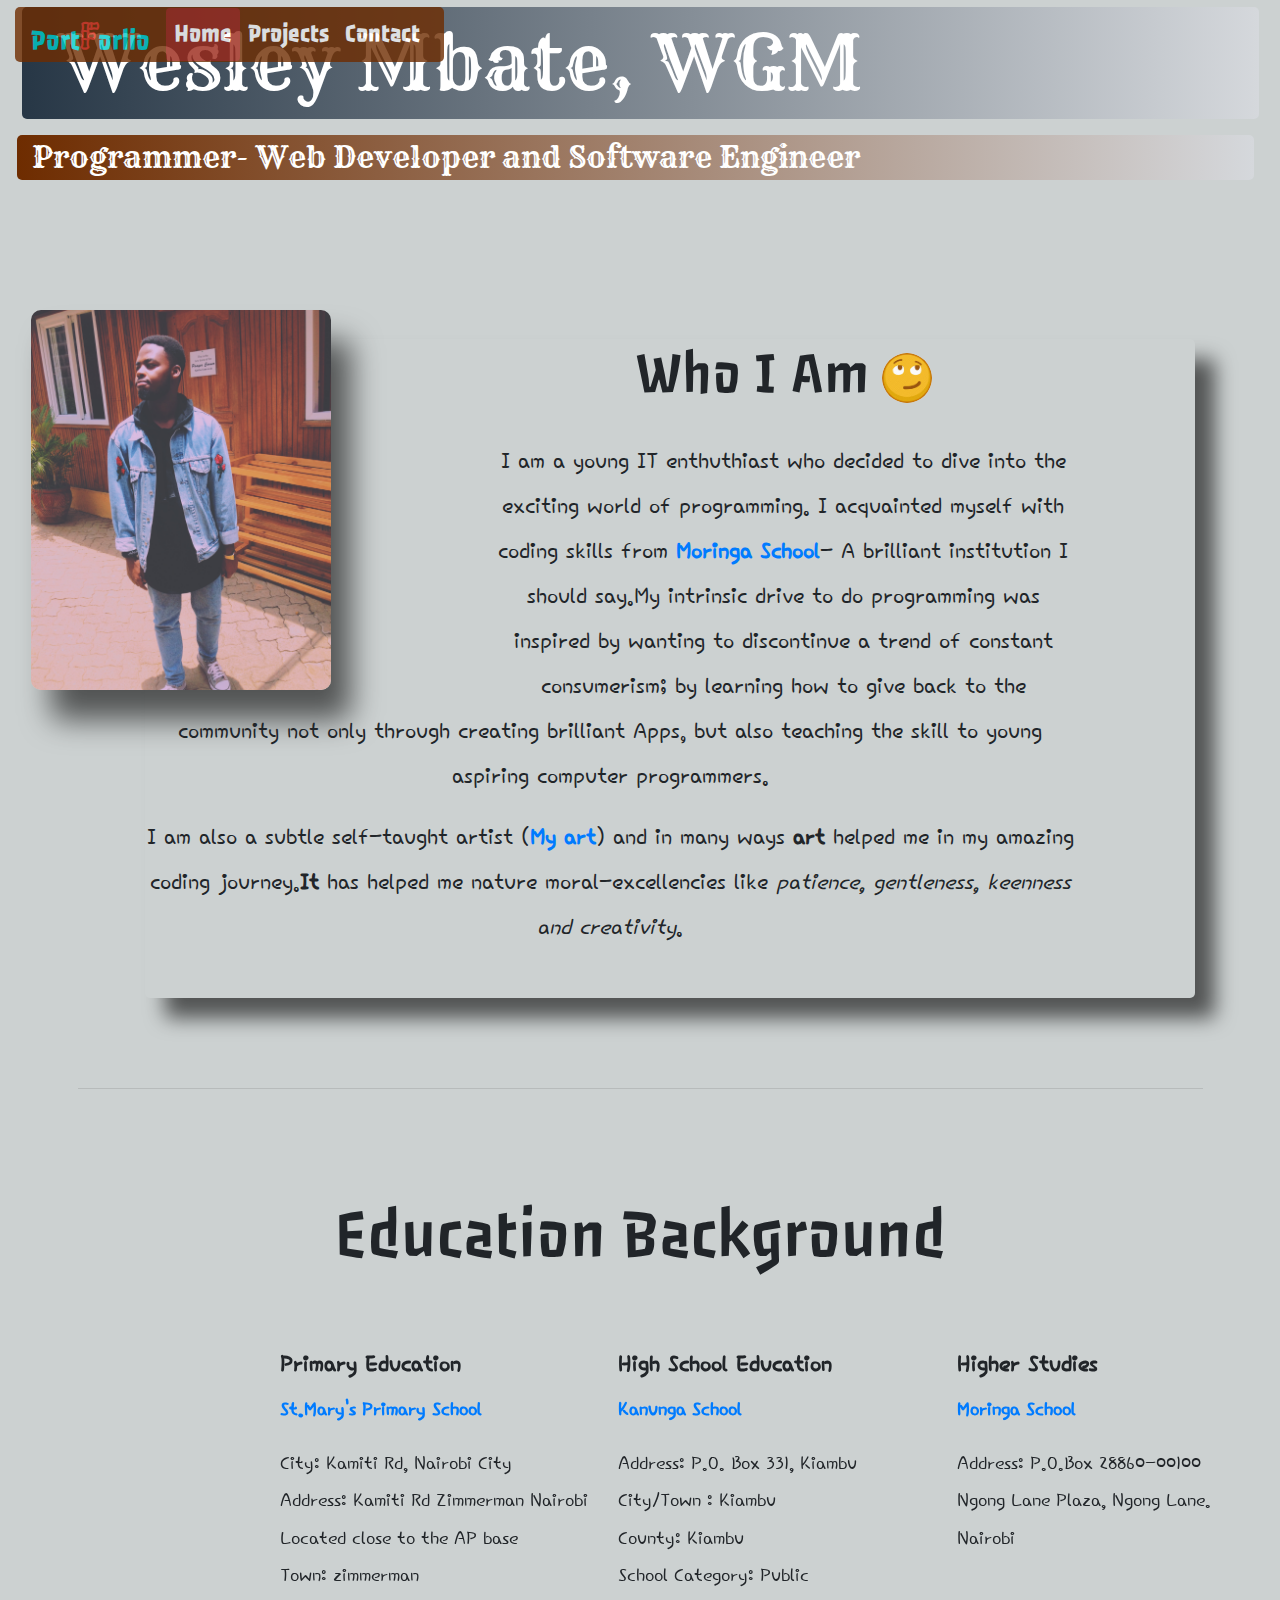
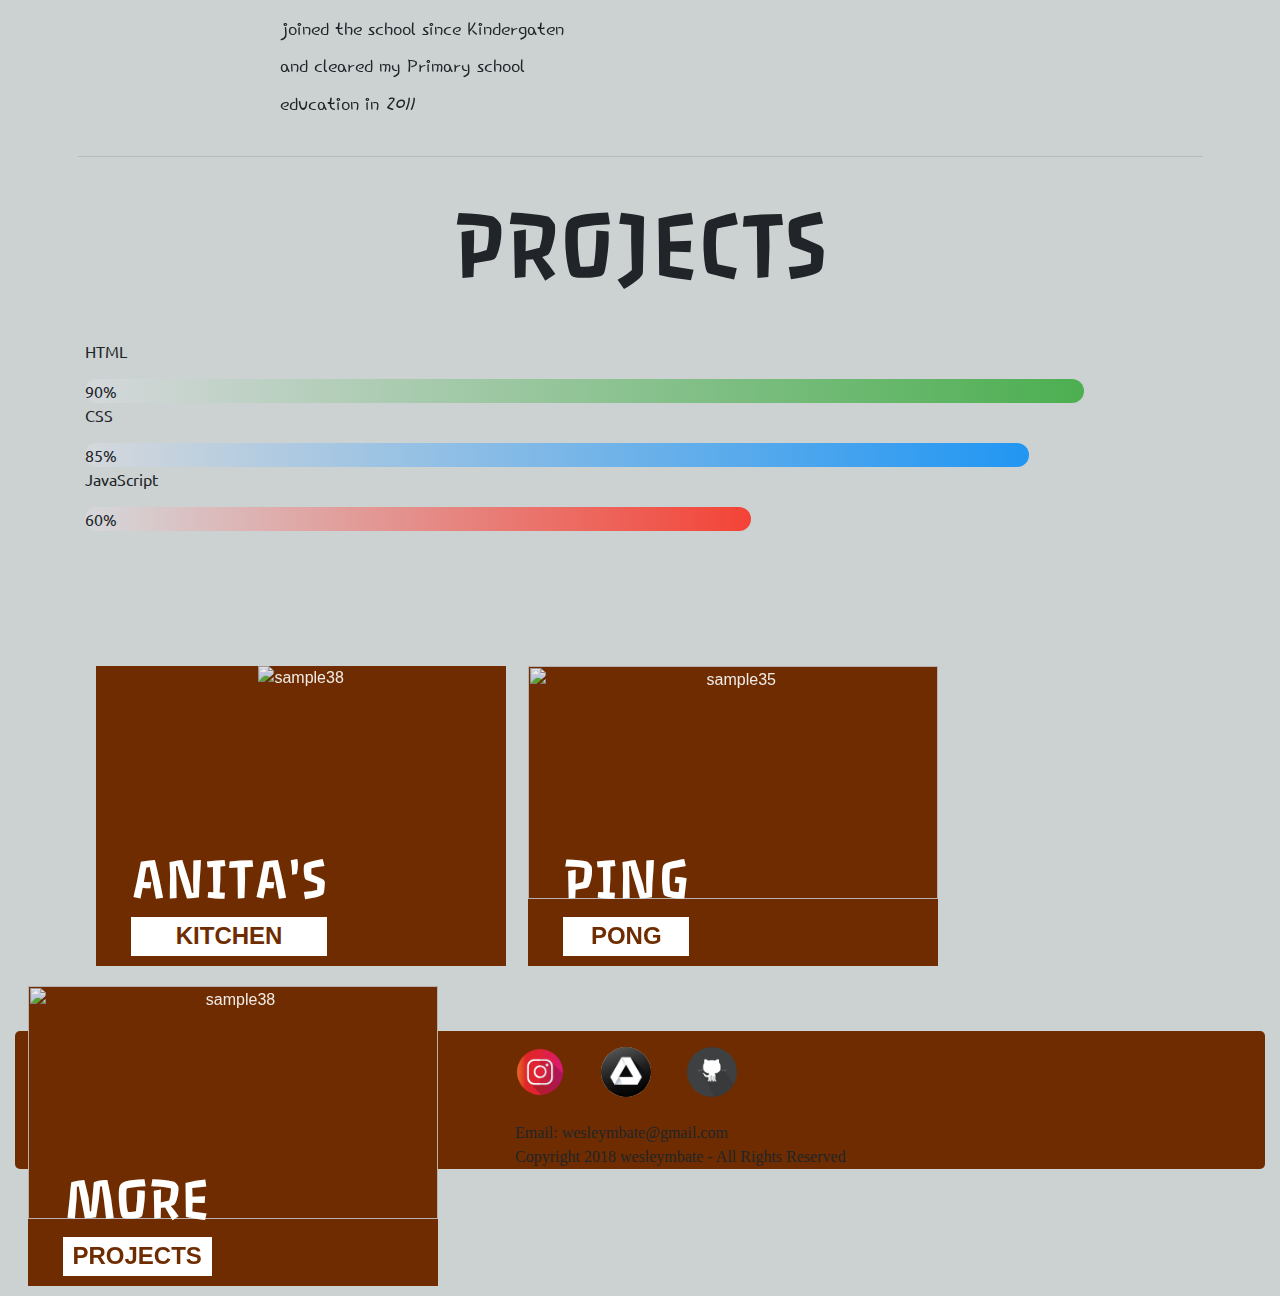
==== commit ad6fac3b: "homepage changes and added fonts" ====
--- a/index.html
+++ b/index.html
@@ -6,10 +6,7 @@
   <title>PORFOLIO</title>
   <link href="css/bootstrap.min.css" rel="stylesheet" type="text/css">
   <link href="css/styles.css" rel="stylesheet" type="text/css">
-  <link href="https://fonts.googleapis.com/css?family=Nosifer|UnifrakturMaguntia" rel="stylesheet">
-  <link href="https://fonts.googleapis.com/css?family=Hi+Melody" rel="stylesheet">
-  <link href="https://fonts.googleapis.com/css?family=Rye" rel="stylesheet">
-  <link href="https://fonts.googleapis.com/css?family=Cute+Font|Rye" rel="stylesheet">
+  <link href="https://fonts.googleapis.com/css?family=Nosifer|UnifrakturMaguntia|Hi+Melody|Cute+Font|Rye|Ubuntu|Hanalei|Passero+One" rel="stylesheet">
   <script src="js/jquery-3.3.1.js"></script>
   <script src="js/scripts.js"></script>
 
@@ -17,11 +14,11 @@
 
 <body class="bckgrnd">
 
-  <div class="container-fluid">
+  <div class="container-fluid container1">
     <!--................Navbar.....................-->
     <nav class="navbar navbar-expand-lg nav-pills">
       <a class="navbar-brand" href="index.html">
-        <!--<img src="images/logo.png" alt="logo" width="38" height="38">--><span class="fullBrand">Port<span class="Sbrand">F</span>orlio</span>
+      <span class="fullBrand">Port<span class="Sbrand">F</span>orlio</span>
       </a>
       <button class="navbar-toggler" type="button" data-toggle="collapse" data-target="#navbarSupportedContent" aria-controls="navbarSupportedContent" aria-expanded="false" aria-label="Toggle navigation">
         <span class="navbar-toggler-icon"><i class="fas fa-bars"></i></span>
@@ -40,6 +37,9 @@
         </ul>
       </nav>
       <!--................endNavbar.....................-->
+      </div>
+      </div>
+    <div class="container-fluid container2">
 
       <p class="Top1"> Wesley Mbate, WGM
         <p>
@@ -144,7 +144,7 @@
           </figure>
 
           <footer>
-            <div id="bottom">
+            <div id="bottom" class="widget wrapper">
               <a href="https://www.instagram.com/wess_._wesley/"><img class="bottom" src="images/instagram.png"></a>
               <a href="https://drive.google.com/open?id=1hjtGKC5JUB8N9zLXGLn_JTIy1FCdR4cn"><img class="bottom" src="images/Drive.jpeg"></a>
               <a href="https://github.com/Wess58"><img class="bottom" src="images/github.png"></a>
--- a/css/styles.css
+++ b/css/styles.css
@@ -12,12 +12,14 @@
 
 .navbar {
   border-radius: 5px;
-  font-family: 'Handlee', cursive;
+  font-family: 'Passero One', cursive;
   background-color: #6e2c00;
   font-size: 25px;
   color: white;
-  position: static;
+  position: fixed;
+  opacity: 0.8;
   height: 55px;
+
 }
 
 .navbar li a {
@@ -36,11 +38,11 @@
 .navbar .nav-link:hover {
   background: white;
   color: black;
-  transition: all .4s cubic-bezier(0.645, 0.045, 0.355, 1);
+  transition: all .3s cubic-bezier(0.645, 0.045, 0.355, 1);
 }
 
 .fullBrand {
-  font-family: "Allerta Stencil";
+  font-family: 'Passero One', cursive;
   font-size: 28px;
   color: #00cccc;
 }
@@ -48,35 +50,29 @@
 .fullBrand .Sbrand {
   padding: 0;
   margin: 0;
-  font-family: "Oregano";
+  font-family: 'Hanalei', cursive;
   font-size: 38px;
   color: #de3721;
-}
-
-.FONT {
-  font-family: 'Nosifer', cursive;
-  font-size: 70px;
-  margin-left: 40%;
 }
 
 .important {
   width: 300px;
   height: 380px;
   object-fit: cover;
-  filter: blur(2px);
   box-shadow: 20px 30px 30px 0 rgba(0, 0, 0, .6);
   transition: all .4s cubic-bezier(0.645, 0.045, 0.355, 1);
   margin-top: 40px;
   margin-left: 1em;
   float: left;
   margin-right: 10em;
+  border-radius: 10px;
 }
 
 .important:hover {
   box-shadow: 2px 2px 10px 0 rgba(0, 0, 0, .6);
   margin-top: 30px;
   filter: blur(0px);
-  border-radius: 10px;
+
 }
 
 .Aboutme {
@@ -101,12 +97,16 @@
 }
 
 #h3 {
-  font-family: 'Rye', cursive;
-  font-size: 50px;
+  font-family: 'Passero One', cursive;
+  text-align: center;
+  font-size: 70px;
   font-weight: 400;
-  margin-left: 35%;
   margin-top: 1.5em;
   margin-bottom: 1em;
+  transition: all .5s cubic-bezier(0.645, 0.045, 0.355, 1);
+}
+#h3:hover{
+  text-shadow: 4px 6px 6px  #515a5a ;
 }
 
 .edu {
@@ -121,11 +121,15 @@
 }
 
 h2 {
-  font-family: monospace;
-  font-size: 50px;
+  font-family: 'Passero One', cursive;
+  font-size: 60px;
   font-weight: 400;
   margin-top: 4.5em;
   margin-bottom: 0.5em;
+  transition: all .5s cubic-bezier(0.645, 0.045, 0.355, 1);
+}
+h2:hover{
+  text-shadow: 4px 6px 6px  #515a5a ;
 }
 
 .emoji {
@@ -134,7 +138,7 @@
   height: 50px;
   -webkit-transition: -webkit-transform .8s ease-in-out;
   transition: transform .8s ease-in-out;
-  transition: all .9s cubic-bezier(0.645, 0.045, 0.355, 1);
+  transition: all .5s cubic-bezier(0.645, 0.045, 0.355, 1);
 }
 
 .emoji:hover {
@@ -179,6 +183,15 @@
 
 h3 {
   font-size: 20px;
+}
+#Projects {
+  font-family: 'Passero One', cursive;
+  font-size: 100px;
+  text-align: center;
+  transition: all .5s cubic-bezier(0.645, 0.045, 0.355, 1);
+}
+#Projects:hover{
+  text-shadow: 4px 6px 6px  #515a5a ;
 }
 
 .cont1 {
@@ -221,16 +234,9 @@
   -webkit-transform: rotate(360deg);
   transform: rotate(360deg);
 }
-
-/*
-.skills {
-  text-align: right;
-  padding-right: 20px;
-  line-height: 40px;
-  color: white;
-  font-family: 'Hi Melody', cursive;
-}*/
-
+.cont2{
+  font-family: 'Ubuntu', sans-serif;
+}
 .html {
   width: 90%;
   background: linear-gradient(to right, #d5d8dc, #4CAF50);
@@ -399,3 +405,8 @@
   -webkit-transition-delay: 0.2s;
   transition-delay: 0.2s;
 }
+/*MEDIA QUERIES*/
+@media (max-width: @screen-xs-max) { ... }
+@media (min-width: @screen-sm-min) and (max-width: @screen-sm-max) { ... }
+@media (min-width: @screen-md-min) and (max-width: @screen-md-max) { ... }
+@media (min-width: @screen-lg-min) { ... }
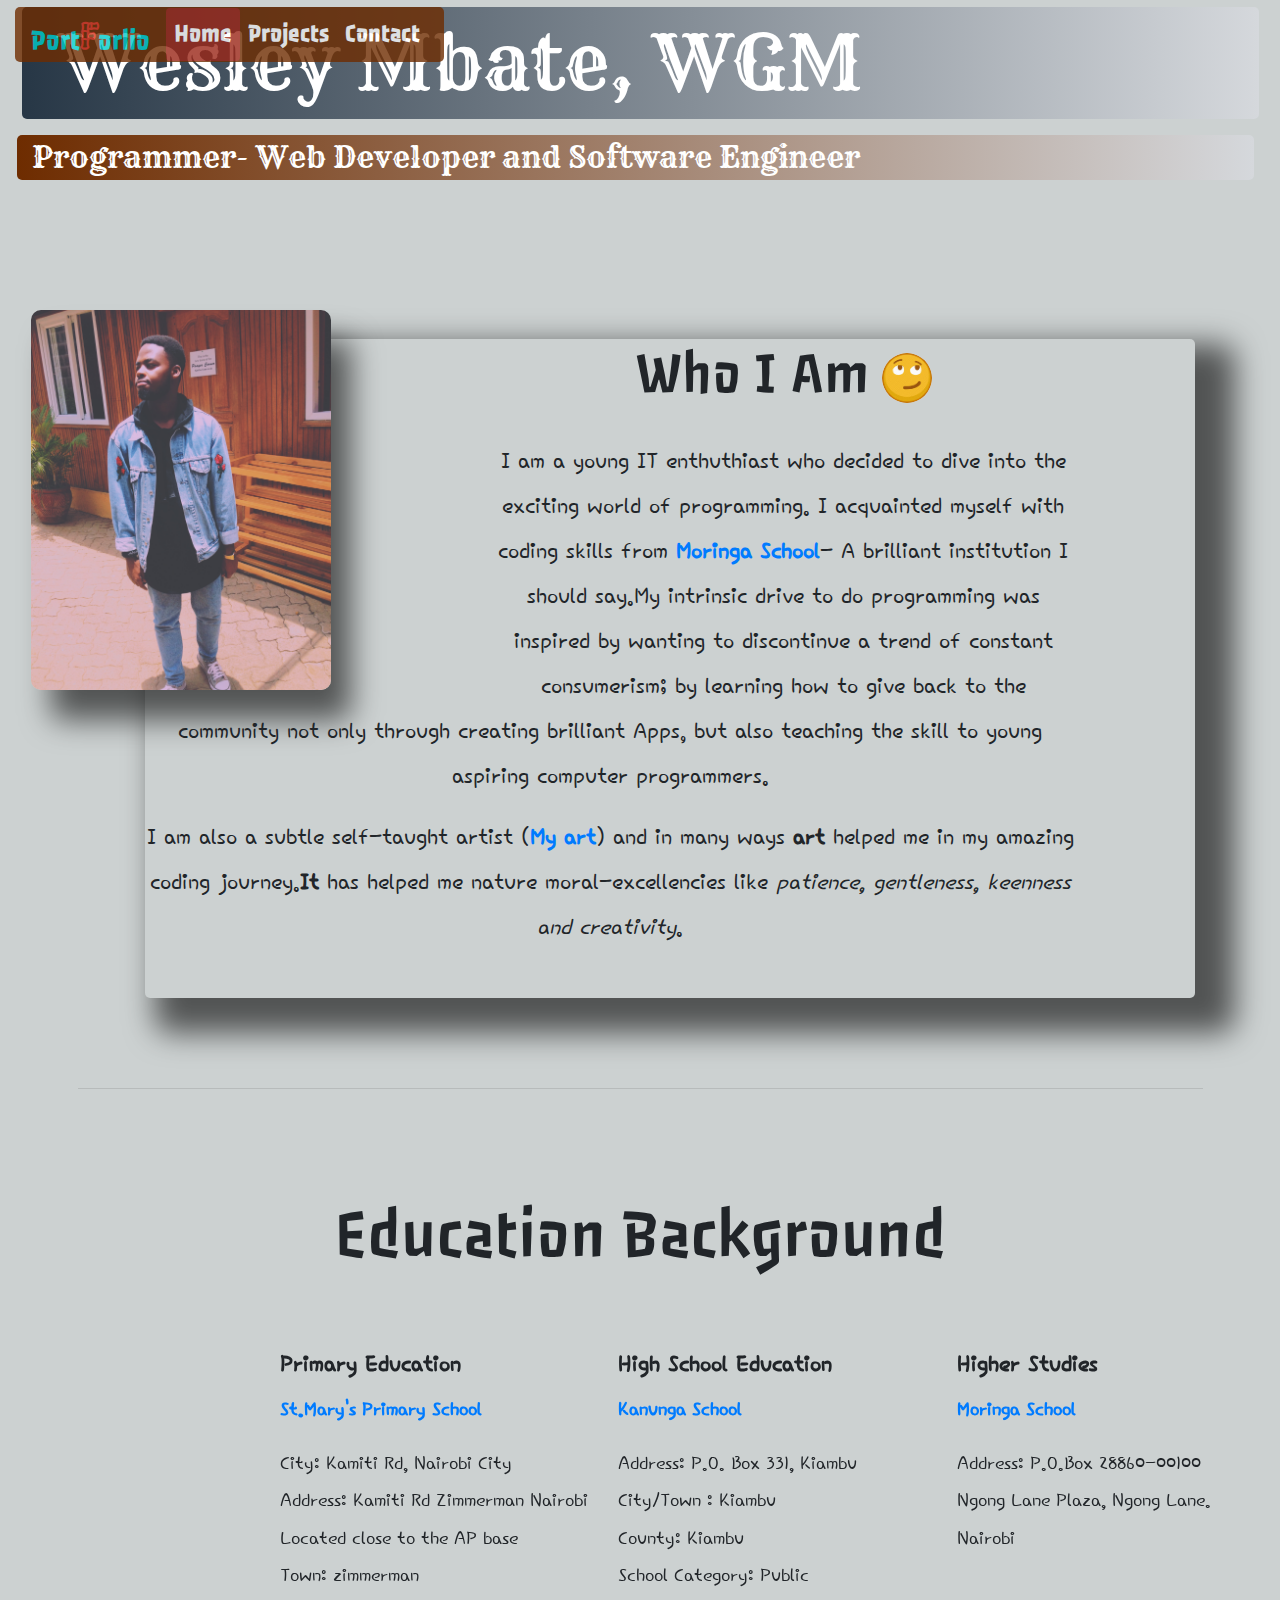
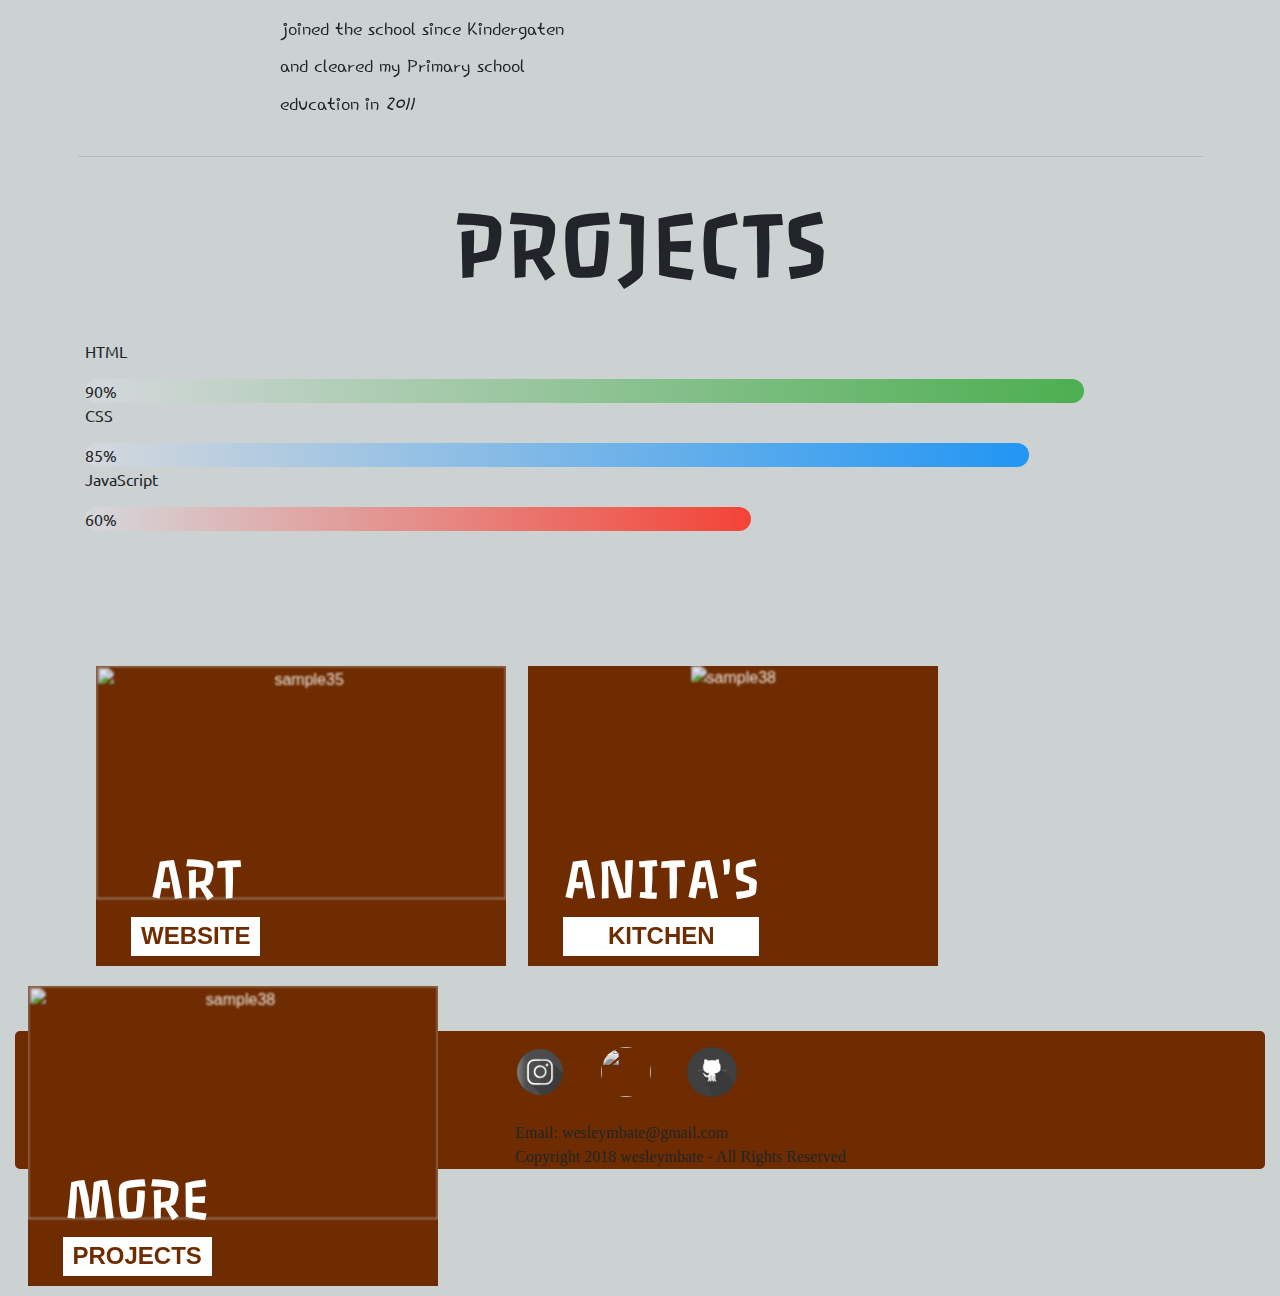
==== commit 98556b0e: "made random small changes and added new project section" ====
--- a/index.html
+++ b/index.html
@@ -103,6 +103,20 @@
 
           <div class="container cont1">
             <figure class="image">
+              <img id="Pic1" src="images/logo.png" alt="sample35" />
+              <div class="title">
+                <div>
+                  <h2>ART</h2>
+                  <h4>WEBSITE</h4>
+                </div>
+              </div>
+              <figcaption>
+                <p>  Aims to help artisans to marketize their art work to potential
+                  Customers while also earning some revenue from their passion.</p>
+              </figcaption>
+              <a href=" https://wess58.github.io/PROJECT-X"></a>
+            </figure>
+            <figure class="image">
               <img src="images/food.jpg" alt="sample38" />
               <div class="title">
                 <div>
@@ -115,19 +129,7 @@
               </figcaption>
               <a href="https://wess58.github.io/IP2/"></a>
             </figure>
-            <figure class="image">
-              <img id="Pic1" src="images/games.jpg" alt="sample35" />
-              <div class="title">
-                <div>
-                  <h2>PING</h2>
-                  <h4>PONG</h4>
-                </div>
-              </div>
-              <figcaption>
-                <p>This project is about a game! You'll have fun with integers, find out what numbers are divisible by multiples of 15 !</p>
-              </figcaption>
-              <a href="https://wess58.github.io/ping-pong/"></a>
-            </figure>
+
           </div>
           <figure class="image">
             <img id="Pic2" src="images/Project.jpg" alt="sample38" />
@@ -146,7 +148,7 @@
           <footer>
             <div id="bottom" class="widget wrapper">
               <a href="https://www.instagram.com/wess_._wesley/"><img class="bottom" src="images/instagram.png"></a>
-              <a href="https://drive.google.com/open?id=1hjtGKC5JUB8N9zLXGLn_JTIy1FCdR4cn"><img class="bottom" src="images/Drive.jpeg"></a>
+              <a href="https://drive.google.com/open?id=1hjtGKC5JUB8N9zLXGLn_JTIy1FCdR4cn"><img class="bottom" src="images/Drive.ico"></a>
               <a href="https://github.com/Wess58"><img class="bottom" src="images/github.png"></a>
               <br>
               <br>
--- a/css/styles.css
+++ b/css/styles.css
@@ -78,7 +78,7 @@
 .Aboutme {
   font-size: 30px;
   font-family: 'Hi Melody', cursive;
-  box-shadow: 20px 20px 20px 0 rgba(0, 0, 0, .6);
+  box-shadow: 25px 20px 30px 15px rgba(0, 0, 0, .6);
   margin-left: 2em;
   margin-bottom: 3em;
   margin-top: -10%;
@@ -225,14 +225,16 @@
   -webkit-transition: -webkit-transform .8s ease-in-out;
   transition: transform .8s ease-in-out;
   transition: all .8s cubic-bezier(0.645, 0.045, 0.355, 1);
+  filter: grayscale(100%);
 }
 
 .bottom:hover {
-  width: 40px;
-  height: 40px;
-  opacity: 0.1;
+  width: 45px;
+  height: 45px;
+  opacity: 0.6;
   -webkit-transform: rotate(360deg);
   transform: rotate(360deg);
+  filter: grayscale(0);
 }
 .cont2{
   font-family: 'Ubuntu', sans-serif;
@@ -271,6 +273,7 @@
   text-align: center;
   font-size: 16px;
   background-color: #6e2c00;
+
 }
 
 figure.image *, figure.image *:before, figure.image *:after {
@@ -285,6 +288,7 @@
   backface-visibility: hidden;
   vertical-align: top;
   opacity: 0.9;
+  filter: blur(1px);
 }
 
 figure.image .title {
@@ -380,6 +384,7 @@
   bottom: 0;
   left: 0;
   right: 0;
+
 }
 
 figure.image:hover img, figure.image.hover img {
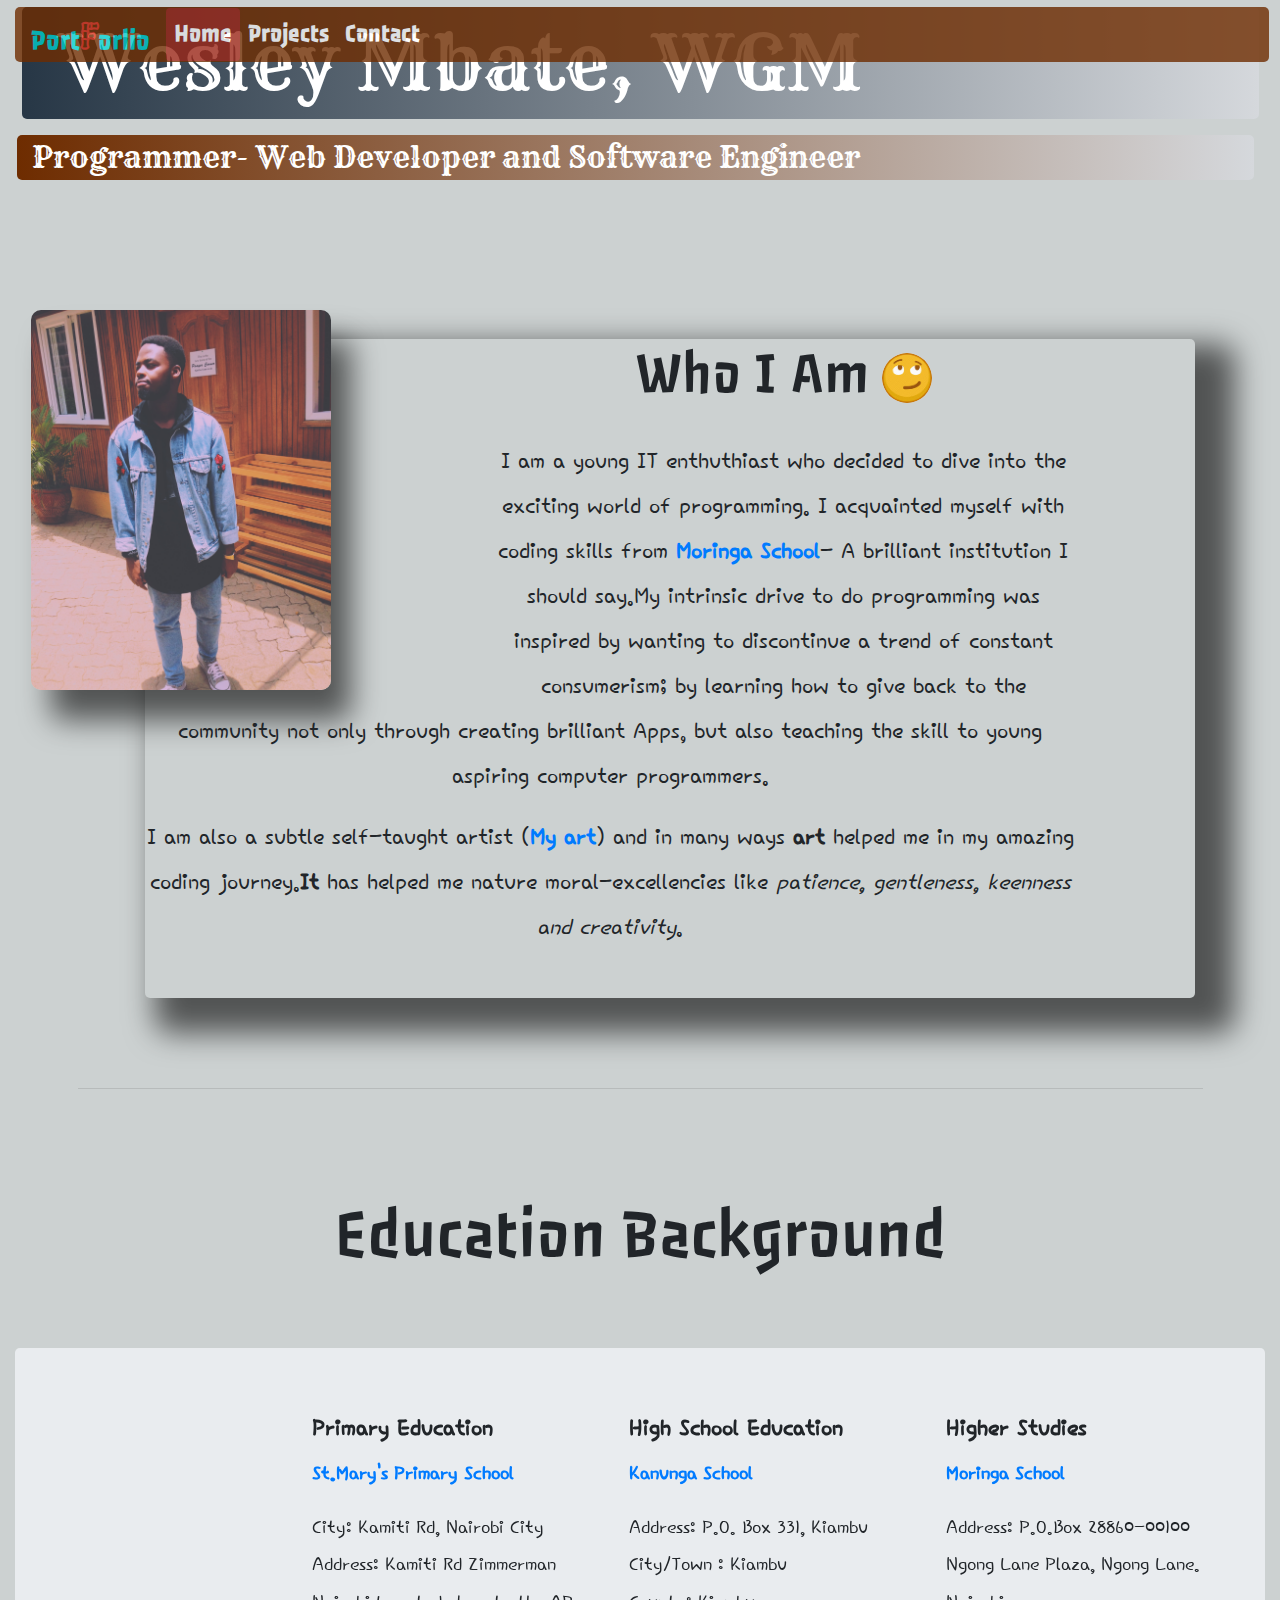
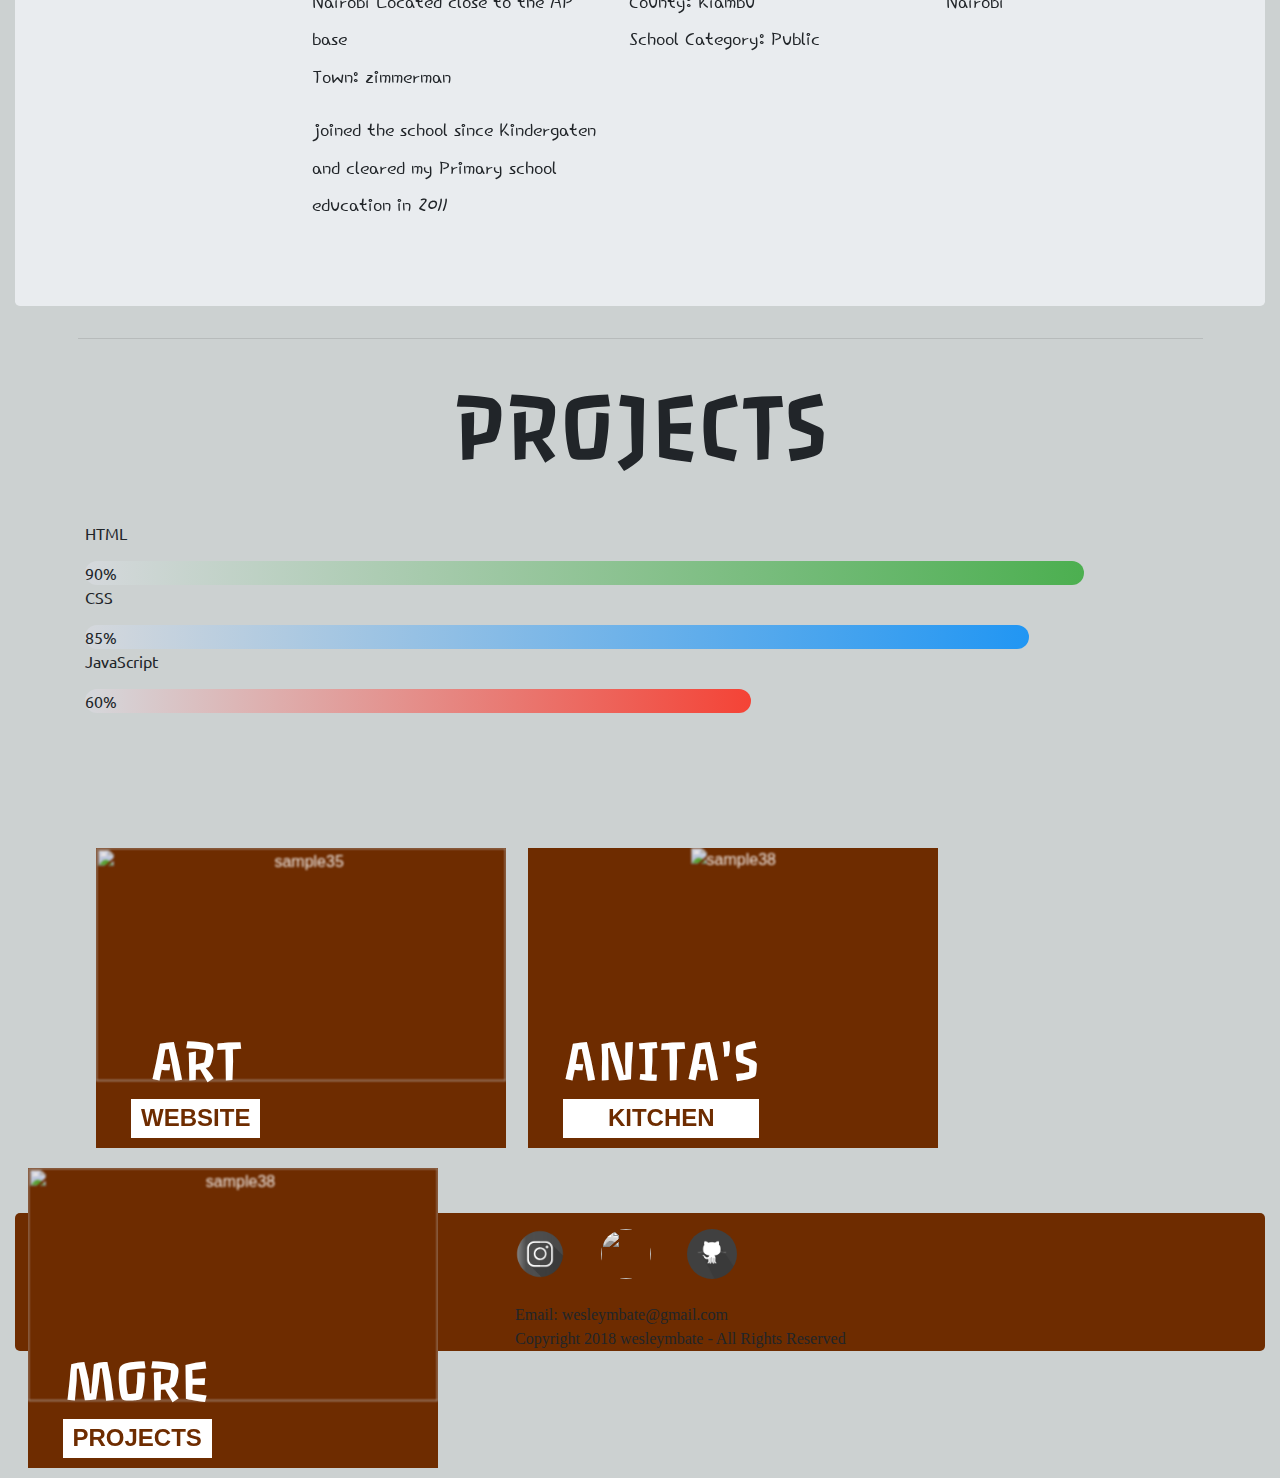
==== commit 02de144a: "made changes" ====
--- a/index.html
+++ b/index.html
@@ -7,6 +7,7 @@
   <link href="css/bootstrap.min.css" rel="stylesheet" type="text/css">
   <link href="css/styles.css" rel="stylesheet" type="text/css">
   <link href="https://fonts.googleapis.com/css?family=Nosifer|UnifrakturMaguntia|Hi+Melody|Cute+Font|Rye|Ubuntu|Hanalei|Passero+One" rel="stylesheet">
+  <link rel="shortcut icon" href="images/title-image.jpg" type="image/jpg">
   <script src="js/jquery-3.3.1.js"></script>
   <script src="js/scripts.js"></script>
 
@@ -18,7 +19,7 @@
     <!--................Navbar.....................-->
     <nav class="navbar navbar-expand-lg nav-pills">
       <a class="navbar-brand" href="index.html">
-      <span class="fullBrand">Port<span class="Sbrand">F</span>orlio</span>
+        <span class="fullBrand">Port<span class="Sbrand">F</span>orlio</span>
       </a>
       <button class="navbar-toggler" type="button" data-toggle="collapse" data-target="#navbarSupportedContent" aria-controls="navbarSupportedContent" aria-expanded="false" aria-label="Toggle navigation">
         <span class="navbar-toggler-icon"><i class="fas fa-bars"></i></span>
@@ -37,28 +38,29 @@
         </ul>
       </nav>
       <!--................endNavbar.....................-->
-      </div>
-      </div>
-    <div class="container-fluid container2">
+    </div>
+  </div>
+  <div class="container-fluid container2">
 
-      <p class="Top1"> Wesley Mbate, WGM
-        <p>
-          <p class="Top2">Programmer- Web Developer and Software Engineer</p>
-          <img class="important" src="images/IMG-0766.JPG">
+    <p class="Top1"> Wesley Mbate, WGM
+      <p>
+        <p class="Top2">Programmer- Web Developer and Software Engineer</p>
+        <img class="important" src="images/IMG-0766.JPG">
 
-          <div class="container">
-            <div class="Aboutme">
-              <h2 id="h2">Who I Am <img class="emoji" src="images/images.jpeg"></h2>
-              <p> I am a young IT enthuthiast who decided to dive into the exciting world of programming. I acquainted myself with coding skills from<a href="https://moringaschool.com/"> Moringa School</a>- A brilliant institution I should say.My intrinsic
-                drive to do programming was inspired by wanting to discontinue a trend of constant consumerism; by learning how to give back to the community not only through creating brilliant Apps, but also teaching the skill to young aspiring computer
-                programmers.</p>
-                <p>I am also a subtle self-taught artist (<a href="https://drive.google.com/open?id=1hjtGKC5JUB8N9zLXGLn_JTIy1FCdR4cn"><strong>My art</strong></a>) and in many ways <strong>art</strong> helped me in my amazing coding journey.<strong>It</strong>              has helped me nature moral-excellencies like <em>patience, gentleness, keenness and creativity</em>.</p>
-              </span>
-            </div>
+        <div class="container">
+          <div class="Aboutme">
+            <h2 id="h2">Who I Am <img class="emoji" src="images/images.jpeg"></h2>
+            <p> I am a young IT enthuthiast who decided to dive into the exciting world of programming. I acquainted myself with coding skills from<a href="https://moringaschool.com/"> Moringa School</a>- A brilliant institution I should say.My intrinsic
+              drive to do programming was inspired by wanting to discontinue a trend of constant consumerism; by learning how to give back to the community not only through creating brilliant Apps, but also teaching the skill to young aspiring computer
+              programmers.</p>
+              <p>I am also a subtle self-taught artist (<a href="https://drive.google.com/open?id=1hjtGKC5JUB8N9zLXGLn_JTIy1FCdR4cn"><strong>My art</strong></a>) and in many ways <strong>art</strong> helped me in my amazing coding journey.<strong>It</strong>              has helped me nature moral-excellencies like <em>patience, gentleness, keenness and creativity</em>.</p>
+            </span>
           </div>
-          <hr>
+        </div>
+        <hr>
 
-          <h3 id="h3">Education Background</h3>
+        <h3 id="h3">Education Background</h3>
+        <div class="jumbotron">
           <div class="row edu">
 
             <div class="col-md-4">
@@ -80,39 +82,41 @@
 
 
           </div>
-          <hr>
 
-          <div id="Projects" class="FONT">
-            <p>PROJECTS</p>
-          </div>
+        </div>
+
+        <hr>
+
+        <div id="Projects" class="FONT">
+          <p>PROJECTS</p>
+        </div>
 
 
 
 
-          <div class="container cont2">
-            <p>HTML</p>
-            <div class="skills html">90%</div>
+        <div class="container cont2">
+          <p>HTML</p>
+          <div class="skills html">90%</div>
 
-            <p>CSS</p>
-            <div class="skills css">85%</div>
+          <p>CSS</p>
+          <div class="skills css">85%</div>
 
-            <p>JavaScript</p>
-            <div class="skills js">60%</div>
-          </div>
+          <p>JavaScript</p>
+          <div class="skills js">60%</div>
+        </div>
 
-
-          <div class="container cont1">
-            <figure class="image">
-              <img id="Pic1" src="images/logo.png" alt="sample35" />
-              <div class="title">
-                <div>
-                  <h2>ART</h2>
-                  <h4>WEBSITE</h4>
-                </div>
+        <div class="container cont1">
+          <figure class="image">
+            <img id="Pic1" src="images/logo.png" alt="sample35" />
+            <div class="title">
+              <div>
+                <h2>ART</h2>
+                <h4>WEBSITE</h4>
               </div>
-              <figcaption>
-                <p>  Aims to help artisans to marketize their art work to potential
-                  Customers while also earning some revenue from their passion.</p>
+            </div>
+            <figcaption>
+              <p>  Aims to help artisans to marketize their art work to potential
+                Customers while also earning some revenue from their passion.</p>
               </figcaption>
               <a href=" https://wess58.github.io/PROJECT-X"></a>
             </figure>
@@ -145,9 +149,10 @@
             <a href="https://github.com/Wess58"></a>
           </figure>
 
+
           <footer>
             <div id="bottom" class="widget wrapper">
-              <a href="https://www.instagram.com/wess_._wesley/"><img class="bottom" src="images/instagram.png"></a>
+              <a href="https://www.instagram.com/wess_._wesley/"><img class="bottom" src="images/instagram.png" alt="Insta"></a>
               <a href="https://drive.google.com/open?id=1hjtGKC5JUB8N9zLXGLn_JTIy1FCdR4cn"><img class="bottom" src="images/Drive.ico"></a>
               <a href="https://github.com/Wess58"><img class="bottom" src="images/github.png"></a>
               <br>
@@ -156,6 +161,7 @@
             </div>
           </footer>
         </div>
+
       </body>
 
       </html>
--- a/css/styles.css
+++ b/css/styles.css
@@ -18,6 +18,7 @@
   color: white;
   position: fixed;
   opacity: 0.8;
+  width: 98%;
   height: 55px;
 
 }
@@ -38,7 +39,7 @@
 .navbar .nav-link:hover {
   background: white;
   color: black;
-  transition: all .3s cubic-bezier(0.645, 0.045, 0.355, 1);
+
 }
 
 .fullBrand {
@@ -104,9 +105,11 @@
   margin-top: 1.5em;
   margin-bottom: 1em;
   transition: all .5s cubic-bezier(0.645, 0.045, 0.355, 1);
+
 }
 #h3:hover{
   text-shadow: 4px 6px 6px  #515a5a ;
+  
 }
 
 .edu {
@@ -258,7 +261,20 @@
 }
 
 /*HOVER EFFECTS*/
-
+/*navbar effects*/
+.navbar li a {
+  transition: 0.4s;
+  color: #ffffff;
+  text-decoration: none;
+
+}
+.navbar li a:hover {
+  background-color: #ffffff;
+  color: #EEA200;
+  padding: 20px 10px;
+  transition: all .3s cubic-bezier(0.645, 0.045, 0.355, 1);
+}
+/*end navbar effects*/
 figure.image {
   font-family: 'Raleway', Arial, sans-serif;
   position: relative;
@@ -415,3 +431,9 @@
 @media (min-width: @screen-sm-min) and (max-width: @screen-sm-max) { ... }
 @media (min-width: @screen-md-min) and (max-width: @screen-md-max) { ... }
 @media (min-width: @screen-lg-min) { ... }
+/*meia querry for Safari IOS*/
+@media print {
+  .container {
+    width: auto;
+  }
+}
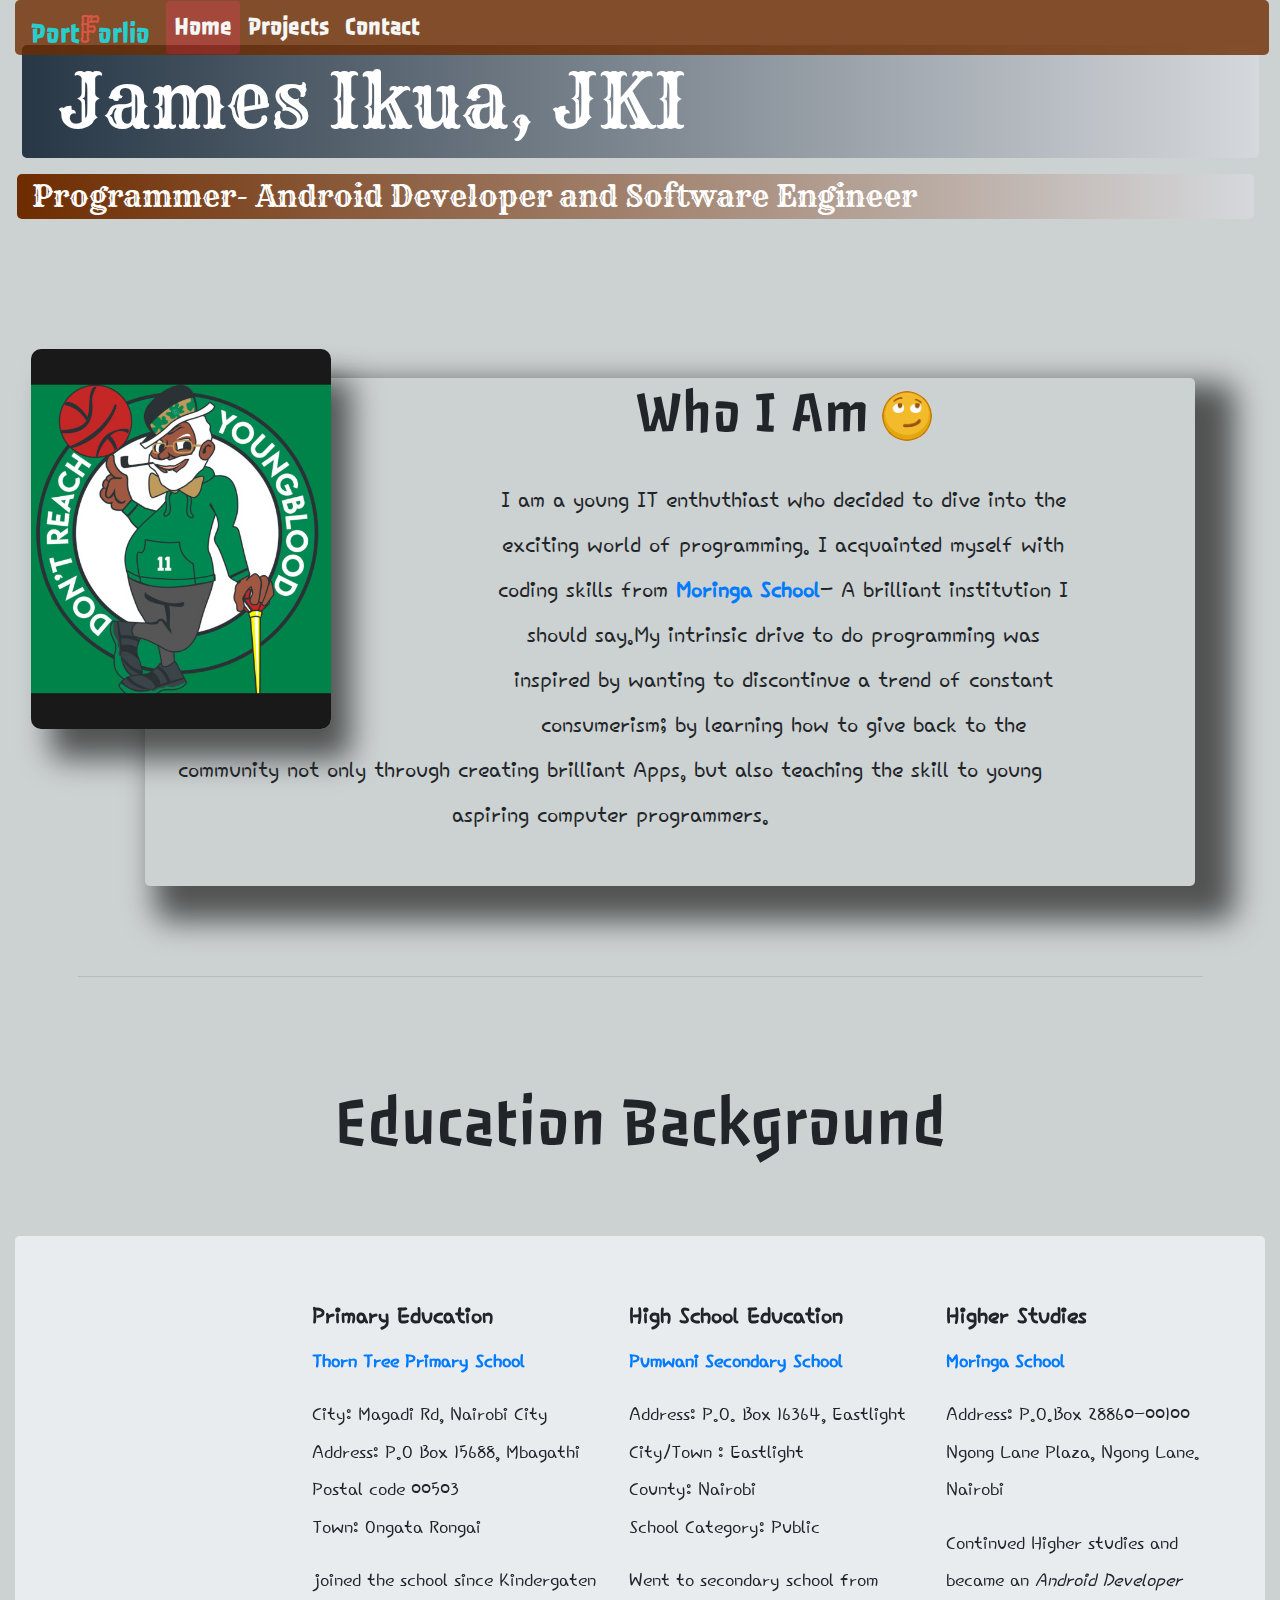
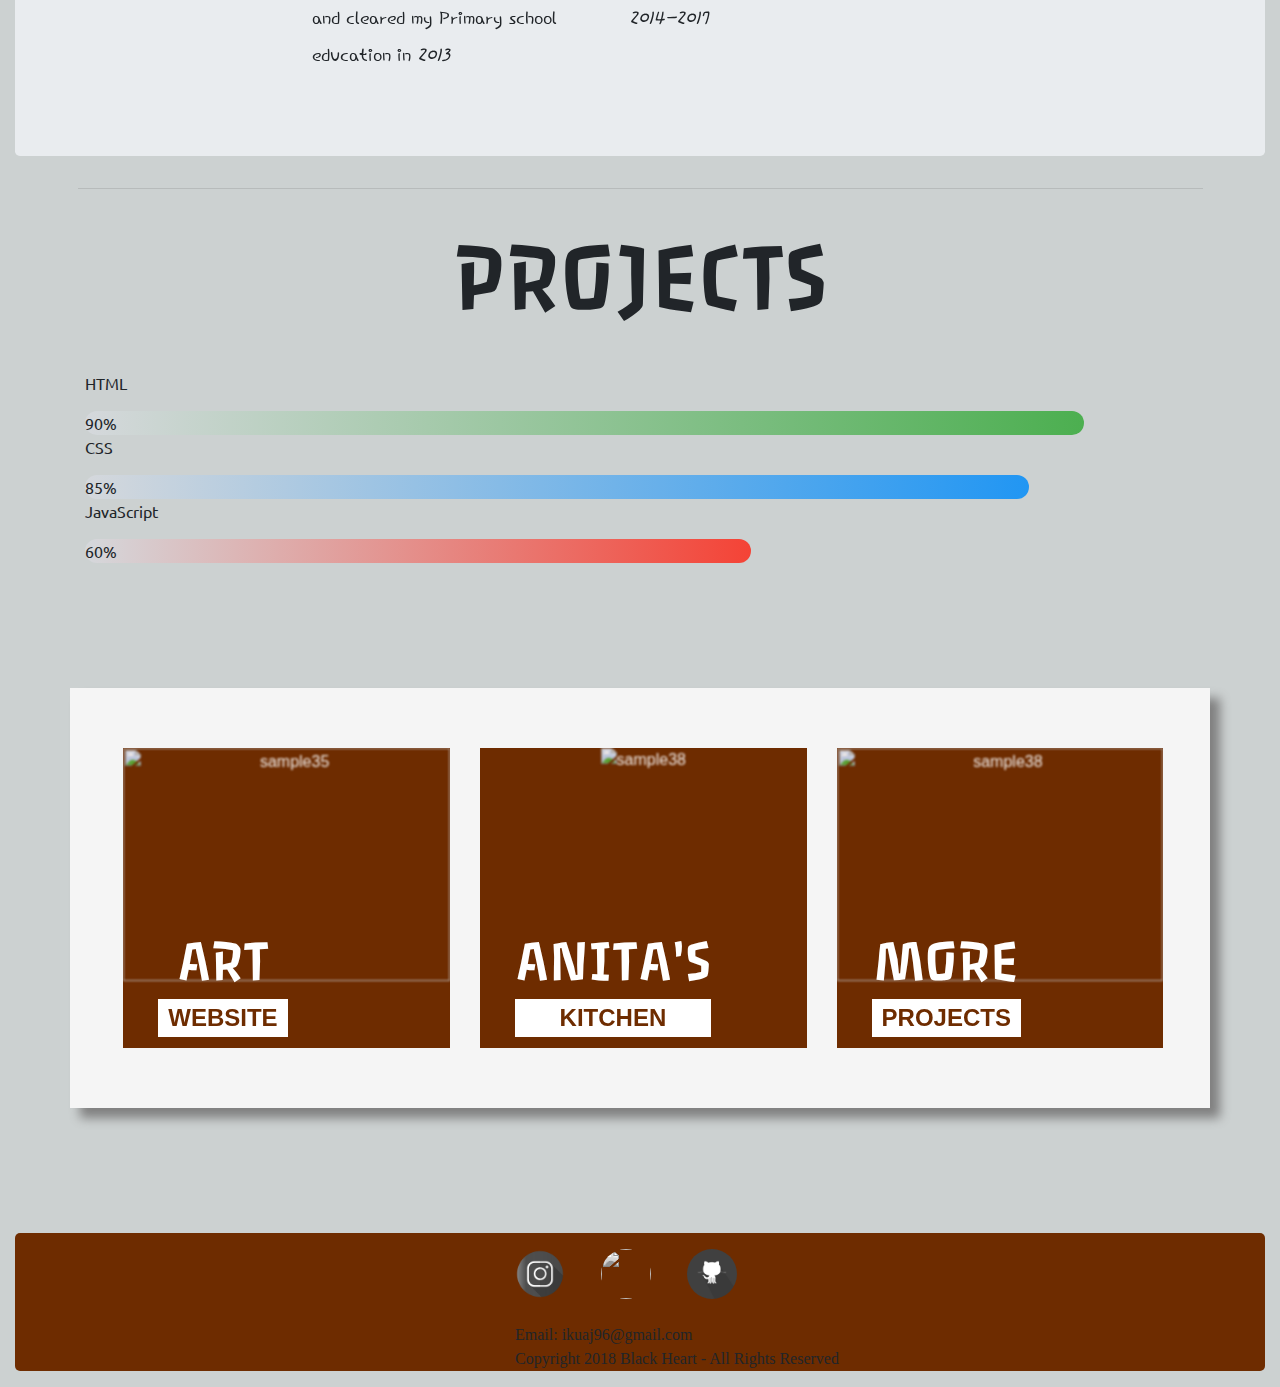
==== commit 6c7542d7: "final commits" ====
--- a/index.html
+++ b/index.html
@@ -42,10 +42,10 @@
   </div>
   <div class="container-fluid container2">
 
-    <p class="Top1"> Wesley Mbate, WGM
+    <p class="Top1"> James Ikua, JKI
       <p>
-        <p class="Top2">Programmer- Web Developer and Software Engineer</p>
-        <img class="important" src="images/IMG-0766.JPG">
+        <p class="Top2">Programmer- Android Developer and Software Engineer</p>
+        <img class="important" src="images/logo.jpg">
 
         <div class="container">
           <div class="Aboutme">
@@ -53,7 +53,6 @@
             <p> I am a young IT enthuthiast who decided to dive into the exciting world of programming. I acquainted myself with coding skills from<a href="https://moringaschool.com/"> Moringa School</a>- A brilliant institution I should say.My intrinsic
               drive to do programming was inspired by wanting to discontinue a trend of constant consumerism; by learning how to give back to the community not only through creating brilliant Apps, but also teaching the skill to young aspiring computer
               programmers.</p>
-              <p>I am also a subtle self-taught artist (<a href="https://drive.google.com/open?id=1hjtGKC5JUB8N9zLXGLn_JTIy1FCdR4cn"><strong>My art</strong></a>) and in many ways <strong>art</strong> helped me in my amazing coding journey.<strong>It</strong>              has helped me nature moral-excellencies like <em>patience, gentleness, keenness and creativity</em>.</p>
             </span>
           </div>
         </div>
@@ -65,19 +64,21 @@
 
             <div class="col-md-4">
               <h3 class="eduh3">Primary Education</h3>
-              <p><a href="https://softkenya.com/education/st-marys-ruaraka-school-nairobi/">St.Mary's Primary School</a></p>
-              <p>City: Kamiti Rd, Nairobi City<br> Address: Kamiti Rd Zimmerman Nairobi Located close to the AP base<br> Town: zimmerman</p>
-              <p>joined the school since Kindergaten and cleared my Primary school<br> education in <em>2011</em></p>
+              <p><a href="http://www.thorntreeschool.com/">Thorn Tree Primary School</a></p>
+              <p>City: Magadi Rd, Nairobi City<br> Address: P.O Box 15688, Mbagathi Postal code 00503<br> Town: Ongata Rongai</p>
+              <p>joined the school since Kindergaten and cleared my Primary school<br> education in <em>2013</em></p>
             </div>
             <div class="col-md-4">
               <h3 class="eduh3">High School Education</h3>
-              <p><a href="http://kanunga.high.school.co.ke/">Kanunga School</a></p>
-              <p>Address: P.O. Box 331, Kiambu<br> City/Town : Kiambu<br> County: Kiambu<br> School Category: Public</p>
+              <p><a href="http://kenyanlife.info/pumwani-secondary-school/">Pumwani Secondary School</a></p>
+              <p>Address: P.O. Box 16364, Eastlight<br> City/Town : Eastlight<br> County: Nairobi<br> School Category: Public</p>
+              <p>Went to secondary school from <em>2014-2017</em></p>
             </div>
             <div class="col-md-4">
               <h3 class="eduh3">Higher Studies</h3>
               <p><a href="https://moringaschool.com/">Moringa School</a></p>
               <p>Address: P.O.Box 28860-00100 <br>Ngong Lane Plaza, Ngong Lane. Nairobi</p>
+              <p>Continued Higher studies and became an <em>Android Developer</em></p>
             </div>
 
 
@@ -106,58 +107,69 @@
         </div>
 
         <div class="container cont1">
-          <figure class="image">
-            <img id="Pic1" src="images/logo.png" alt="sample35" />
-            <div class="title">
-              <div>
-                <h2>ART</h2>
-                <h4>WEBSITE</h4>
+          <div class="row">
+
+          <div class="col-sm-12 col-md-4">
+              <figure class="image">
+                  <img id="Pic1" src="images/logo.png" alt="sample35" />
+                  <div class="title">
+                    <div>
+                      <h2>ART</h2>
+                      <h4>WEBSITE</h4>
+                    </div>
+                  </div>
+                  <figcaption>
+                    <p>  Aims to help artisans to marketize their art work to potential
+                      Customers while also earning some revenue from their passion.</p>
+                    </figcaption>
+                    <a href=" https://wess58.github.io/PROJECT-X"></a>
+                  </figure>
+          </div>
+          <div class="col-sm-12 col-md-4">
+              <figure class="image">
+                  <img src="images/food.jpg" alt="sample38" />
+                  <div class="title">
+                    <div>
+                      <h2>Anita's </h2>
+                      <h4>Kitchen</h4>
+                    </div>
+                  </div>
+                  <figcaption>
+                    <p>This project about an online Catering Website.A woman who's ready to share her world of tasty foods with the world!! </p>
+                  </figcaption>
+                  <a href="https://wess58.github.io/IP2/"></a>
+                </figure>
+            </div>
+            <div class="col-sm-12 col-md-4">
+                <figure class="image">
+                    <img id="Pic2" src="images/Project.jpg" alt="sample38" />
+                    <div class="title">
+                      <div>
+                        <h2>MORE</h2>
+                        <h4>PROJECTS</h4>
+                      </div>
+                    </div>
+                    <figcaption>
+                      <p> More Projects Can be found on my Github.Comments are greatly appreciated. Just click any text and explore!! </p>
+                    </figcaption>
+                    <a href="https://github.com/Wess58"></a>
+                  </figure>
               </div>
+         
             </div>
-            <figcaption>
-              <p>  Aims to help artisans to marketize their art work to potential
-                Customers while also earning some revenue from their passion.</p>
-              </figcaption>
-              <a href=" https://wess58.github.io/PROJECT-X"></a>
-            </figure>
-            <figure class="image">
-              <img src="images/food.jpg" alt="sample38" />
-              <div class="title">
-                <div>
-                  <h2>Anita's </h2>
-                  <h4>Kitchen</h4>
-                </div>
-              </div>
-              <figcaption>
-                <p>This project about an online Catering Website.A woman who's ready to share her world of tasty foods with the world!! </p>
-              </figcaption>
-              <a href="https://wess58.github.io/IP2/"></a>
-            </figure>
 
           </div>
-          <figure class="image">
-            <img id="Pic2" src="images/Project.jpg" alt="sample38" />
-            <div class="title">
-              <div>
-                <h2>MORE</h2>
-                <h4>PROJECTS</h4>
-              </div>
-            </div>
-            <figcaption>
-              <p> More Projects Can be found on my Github.Comments are greatly appreciated. Just click any text and explore!! </p>
-            </figcaption>
-            <a href="https://github.com/Wess58"></a>
-          </figure>
+         
 
 
           <footer>
             <div id="bottom" class="widget wrapper">
-              <a href="https://www.instagram.com/wess_._wesley/"><img class="bottom" src="images/instagram.png" alt="Insta"></a>
+              <a href="https://www.instagram.com/bl.ack_he.art/"><img class="bottom" src="images/instagram.png" alt="Insta"></a>
               <a href="https://drive.google.com/open?id=1hjtGKC5JUB8N9zLXGLn_JTIy1FCdR4cn"><img class="bottom" src="images/Drive.ico"></a>
-              <a href="https://github.com/Wess58"><img class="bottom" src="images/github.png"></a>
+              <a href="https://github.com/ikuaj"><img class="bottom" src="images/github.png"></a>
               <br>
               <br>
-              <p class="contact">Email: wesleymbate@gmail.com<br>Copyright 2018 wesleymbate - All Rights Reserved</p>
+              <p class="contact">Email: ikuaj96@gmail.com<br>Copyright 2018 Black Heart - All Rights Reserved</p>
             </div>
           </footer>
         </div>
--- a/css/styles.css
+++ b/css/styles.css
@@ -9,6 +9,10 @@
 }
 
 /*...............NAVIGATION...............*/
+
+.container2 {
+  padding-top: 3%
+}
 
 .navbar {
   border-radius: 5px;
@@ -199,6 +203,9 @@
 
 .cont1 {
   margin-top: 10%;
+  background-color: whitesmoke;
+  box-shadow: 10px 10px 10px 0px grey;
+  padding: 50px;
 }
 
 #Pic1 {
@@ -214,7 +221,7 @@
 #bottom {
   border-radius: 5px;
   background-color: #6e2c00;
-  margin-top: 40%;
+  margin-top: 10%;
   padding-left: 40%;
   padding-top: 1em;
 }
@@ -275,6 +282,7 @@
   transition: all .3s cubic-bezier(0.645, 0.045, 0.355, 1);
 }
 /*end navbar effects*/
+
 figure.image {
   font-family: 'Raleway', Arial, sans-serif;
   position: relative;
